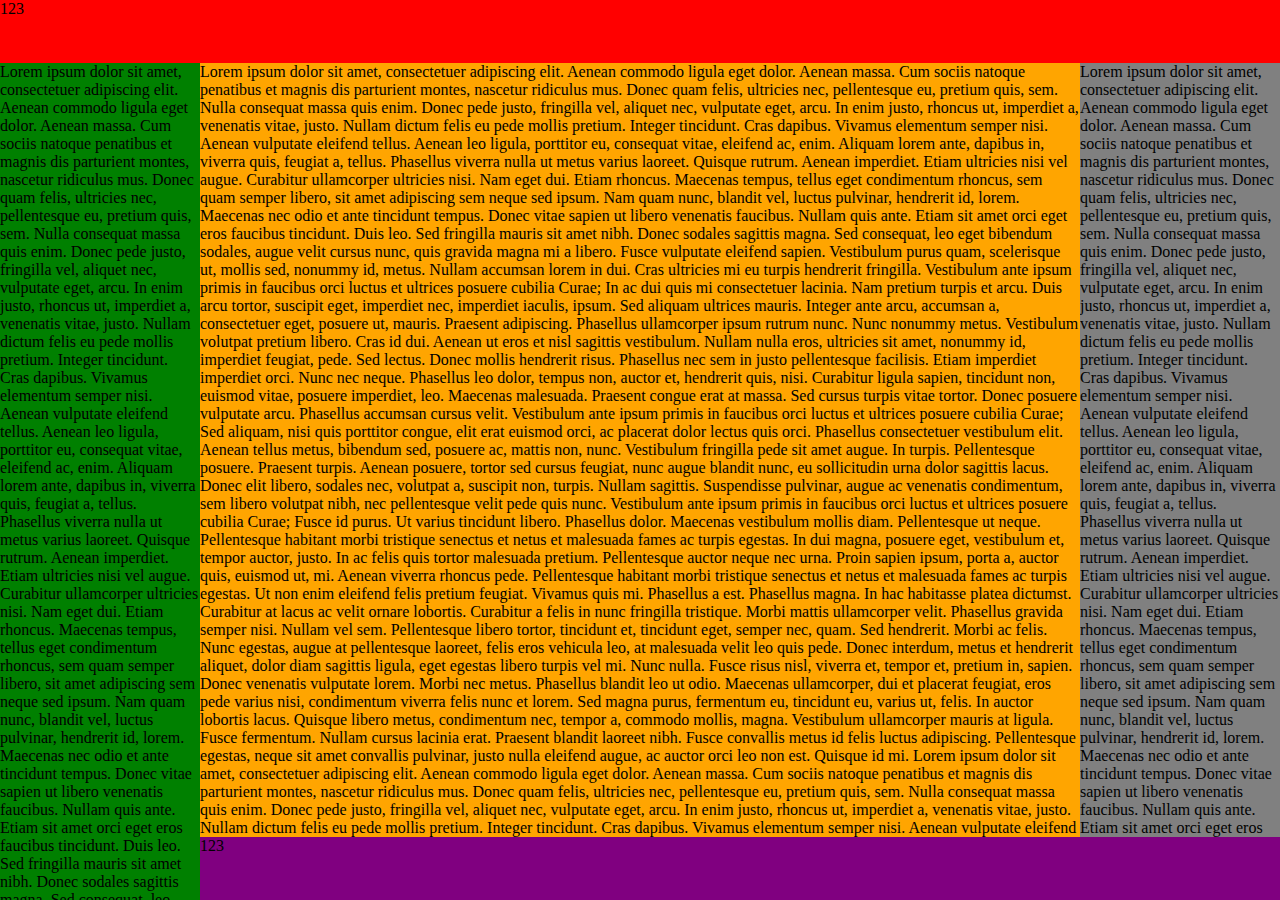
==== frontend/demo2/index.htm @ 9a263318 "front end demo1 and demo2 first commit" ====
<!DOCTYPE html>
<html>
<head>
  <title>Title</title>
  <link rel='stylesheet'  href='css/style.css' type='text/css' />
  <script type="text/javascript" src="js/jquery-1.11.1.min.js"></script>
  <script type="text/javascript" src="js/layout.js"></script>
</head>
<body>
  <div id="header">123</div>
  <div id="left">
    Lorem ipsum dolor sit amet, consectetuer adipiscing elit. Aenean commodo ligula eget dolor. Aenean massa. Cum sociis natoque penatibus et magnis dis parturient montes, nascetur ridiculus mus. Donec quam felis, ultricies nec, pellentesque eu, pretium quis, sem. Nulla consequat massa quis enim. Donec pede justo, fringilla vel, aliquet nec, vulputate eget, arcu. In enim justo, rhoncus ut, imperdiet a, venenatis vitae, justo. Nullam dictum felis eu pede mollis pretium. Integer tincidunt. Cras dapibus. Vivamus elementum semper nisi.

    Aenean vulputate eleifend tellus. Aenean leo ligula, porttitor eu, consequat vitae, eleifend ac, enim. Aliquam lorem ante, dapibus in, viverra quis, feugiat a, tellus. Phasellus viverra nulla ut metus varius laoreet. Quisque rutrum. Aenean imperdiet. Etiam ultricies nisi vel augue. Curabitur ullamcorper ultricies nisi. Nam eget dui. Etiam rhoncus. Maecenas tempus, tellus eget condimentum rhoncus, sem quam semper libero, sit amet adipiscing sem neque sed ipsum. Nam quam nunc, blandit vel, luctus pulvinar, hendrerit id, lorem.

    Maecenas nec odio et ante tincidunt tempus. Donec vitae sapien ut libero venenatis faucibus. Nullam quis ante. Etiam sit amet orci eget eros faucibus tincidunt. Duis leo. Sed fringilla mauris sit amet nibh. Donec sodales sagittis magna. Sed consequat, leo eget bibendum sodales, augue velit cursus nunc, quis gravida magna mi a libero. Fusce vulputate eleifend sapien. Vestibulum purus quam, scelerisque ut, mollis sed, nonummy id, metus. Nullam accumsan lorem in dui. Cras ultricies mi eu turpis hendrerit fringilla.

    Vestibulum ante ipsum primis in faucibus orci luctus et ultrices posuere cubilia Curae; In ac dui quis mi consectetuer lacinia. Nam pretium turpis et arcu. Duis arcu tortor, suscipit eget, imperdiet nec, imperdiet iaculis, ipsum. Sed aliquam ultrices mauris. Integer ante arcu, accumsan a, consectetuer eget, posuere ut, mauris. Praesent adipiscing. Phasellus ullamcorper ipsum rutrum nunc. Nunc nonummy metus. Vestibulum volutpat pretium libero. Cras id dui. Aenean ut eros et nisl sagittis vestibulum.

    Nullam nulla eros, ultricies sit amet, nonummy id, imperdiet feugiat, pede. Sed lectus. Donec mollis hendrerit risus. Phasellus nec sem in justo pellentesque facilisis. Etiam imperdiet imperdiet orci. Nunc nec neque. Phasellus leo dolor, tempus non, auctor et, hendrerit quis, nisi. Curabitur ligula sapien, tincidunt non, euismod vitae, posuere imperdiet, leo. Maecenas malesuada. Praesent congue erat at massa. Sed cursus turpis vitae tortor. Donec posuere vulputate arcu. Phasellus accumsan cursus velit.

    Vestibulum ante ipsum primis in faucibus orci luctus et ultrices posuere cubilia Curae; Sed aliquam, nisi quis porttitor congue, elit erat euismod orci, ac placerat dolor lectus quis orci. Phasellus consectetuer vestibulum elit. Aenean tellus metus, bibendum sed, posuere ac, mattis non, nunc. Vestibulum fringilla pede sit amet augue. In turpis. Pellentesque posuere. Praesent turpis. Aenean posuere, tortor sed cursus feugiat, nunc augue blandit nunc, eu sollicitudin urna dolor sagittis lacus. Donec elit libero, sodales nec, volutpat a, suscipit non, turpis.

    Nullam sagittis. Suspendisse pulvinar, augue ac venenatis condimentum, sem libero volutpat nibh, nec pellentesque velit pede quis nunc. Vestibulum ante ipsum primis in faucibus orci luctus et ultrices posuere cubilia Curae; Fusce id purus. Ut varius tincidunt libero. Phasellus dolor. Maecenas vestibulum mollis diam. Pellentesque ut neque. Pellentesque habitant morbi tristique senectus et netus et malesuada fames ac turpis egestas. In dui magna, posuere eget, vestibulum et, tempor auctor, justo. In ac felis quis tortor malesuada pretium.

    Pellentesque auctor neque nec urna. Proin sapien ipsum, porta a, auctor quis, euismod ut, mi. Aenean viverra rhoncus pede. Pellentesque habitant morbi tristique senectus et netus et malesuada fames ac turpis egestas. Ut non enim eleifend felis pretium feugiat. Vivamus quis mi. Phasellus a est. Phasellus magna. In hac habitasse platea dictumst. Curabitur at lacus ac velit ornare lobortis. Curabitur a felis in nunc fringilla tristique. Morbi mattis ullamcorper velit. Phasellus gravida semper nisi. Nullam vel sem.

    Pellentesque libero tortor, tincidunt et, tincidunt eget, semper nec, quam. Sed hendrerit. Morbi ac felis. Nunc egestas, augue at pellentesque laoreet, felis eros vehicula leo, at malesuada velit leo quis pede. Donec interdum, metus et hendrerit aliquet, dolor diam sagittis ligula, eget egestas libero turpis vel mi. Nunc nulla. Fusce risus nisl, viverra et, tempor et, pretium in, sapien. Donec venenatis vulputate lorem. Morbi nec metus. Phasellus blandit leo ut odio.

    Maecenas ullamcorper, dui et placerat feugiat, eros pede varius nisi, condimentum viverra felis nunc et lorem. Sed magna purus, fermentum eu, tincidunt eu, varius ut, felis. In auctor lobortis lacus. Quisque libero metus, condimentum nec, tempor a, commodo mollis, magna. Vestibulum ullamcorper mauris at ligula. Fusce fermentum. Nullam cursus lacinia erat. Praesent blandit laoreet nibh. Fusce convallis metus id felis luctus adipiscing. Pellentesque egestas, neque sit amet convallis pulvinar, justo nulla eleifend augue, ac auctor orci leo non est. Quisque id mi.
  </div>
  <div id="main">
    Lorem ipsum dolor sit amet, consectetuer adipiscing elit. Aenean commodo ligula eget dolor. Aenean massa. Cum sociis natoque penatibus et magnis dis parturient montes, nascetur ridiculus mus. Donec quam felis, ultricies nec, pellentesque eu, pretium quis, sem. Nulla consequat massa quis enim. Donec pede justo, fringilla vel, aliquet nec, vulputate eget, arcu. In enim justo, rhoncus ut, imperdiet a, venenatis vitae, justo. Nullam dictum felis eu pede mollis pretium. Integer tincidunt. Cras dapibus. Vivamus elementum semper nisi.

    Aenean vulputate eleifend tellus. Aenean leo ligula, porttitor eu, consequat vitae, eleifend ac, enim. Aliquam lorem ante, dapibus in, viverra quis, feugiat a, tellus. Phasellus viverra nulla ut metus varius laoreet. Quisque rutrum. Aenean imperdiet. Etiam ultricies nisi vel augue. Curabitur ullamcorper ultricies nisi. Nam eget dui. Etiam rhoncus. Maecenas tempus, tellus eget condimentum rhoncus, sem quam semper libero, sit amet adipiscing sem neque sed ipsum. Nam quam nunc, blandit vel, luctus pulvinar, hendrerit id, lorem.

    Maecenas nec odio et ante tincidunt tempus. Donec vitae sapien ut libero venenatis faucibus. Nullam quis ante. Etiam sit amet orci eget eros faucibus tincidunt. Duis leo. Sed fringilla mauris sit amet nibh. Donec sodales sagittis magna. Sed consequat, leo eget bibendum sodales, augue velit cursus nunc, quis gravida magna mi a libero. Fusce vulputate eleifend sapien. Vestibulum purus quam, scelerisque ut, mollis sed, nonummy id, metus. Nullam accumsan lorem in dui. Cras ultricies mi eu turpis hendrerit fringilla.

    Vestibulum ante ipsum primis in faucibus orci luctus et ultrices posuere cubilia Curae; In ac dui quis mi consectetuer lacinia. Nam pretium turpis et arcu. Duis arcu tortor, suscipit eget, imperdiet nec, imperdiet iaculis, ipsum. Sed aliquam ultrices mauris. Integer ante arcu, accumsan a, consectetuer eget, posuere ut, mauris. Praesent adipiscing. Phasellus ullamcorper ipsum rutrum nunc. Nunc nonummy metus. Vestibulum volutpat pretium libero. Cras id dui. Aenean ut eros et nisl sagittis vestibulum.

    Nullam nulla eros, ultricies sit amet, nonummy id, imperdiet feugiat, pede. Sed lectus. Donec mollis hendrerit risus. Phasellus nec sem in justo pellentesque facilisis. Etiam imperdiet imperdiet orci. Nunc nec neque. Phasellus leo dolor, tempus non, auctor et, hendrerit quis, nisi. Curabitur ligula sapien, tincidunt non, euismod vitae, posuere imperdiet, leo. Maecenas malesuada. Praesent congue erat at massa. Sed cursus turpis vitae tortor. Donec posuere vulputate arcu. Phasellus accumsan cursus velit.

    Vestibulum ante ipsum primis in faucibus orci luctus et ultrices posuere cubilia Curae; Sed aliquam, nisi quis porttitor congue, elit erat euismod orci, ac placerat dolor lectus quis orci. Phasellus consectetuer vestibulum elit. Aenean tellus metus, bibendum sed, posuere ac, mattis non, nunc. Vestibulum fringilla pede sit amet augue. In turpis. Pellentesque posuere. Praesent turpis. Aenean posuere, tortor sed cursus feugiat, nunc augue blandit nunc, eu sollicitudin urna dolor sagittis lacus. Donec elit libero, sodales nec, volutpat a, suscipit non, turpis.

    Nullam sagittis. Suspendisse pulvinar, augue ac venenatis condimentum, sem libero volutpat nibh, nec pellentesque velit pede quis nunc. Vestibulum ante ipsum primis in faucibus orci luctus et ultrices posuere cubilia Curae; Fusce id purus. Ut varius tincidunt libero. Phasellus dolor. Maecenas vestibulum mollis diam. Pellentesque ut neque. Pellentesque habitant morbi tristique senectus et netus et malesuada fames ac turpis egestas. In dui magna, posuere eget, vestibulum et, tempor auctor, justo. In ac felis quis tortor malesuada pretium.

    Pellentesque auctor neque nec urna. Proin sapien ipsum, porta a, auctor quis, euismod ut, mi. Aenean viverra rhoncus pede. Pellentesque habitant morbi tristique senectus et netus et malesuada fames ac turpis egestas. Ut non enim eleifend felis pretium feugiat. Vivamus quis mi. Phasellus a est. Phasellus magna. In hac habitasse platea dictumst. Curabitur at lacus ac velit ornare lobortis. Curabitur a felis in nunc fringilla tristique. Morbi mattis ullamcorper velit. Phasellus gravida semper nisi. Nullam vel sem.

    Pellentesque libero tortor, tincidunt et, tincidunt eget, semper nec, quam. Sed hendrerit. Morbi ac felis. Nunc egestas, augue at pellentesque laoreet, felis eros vehicula leo, at malesuada velit leo quis pede. Donec interdum, metus et hendrerit aliquet, dolor diam sagittis ligula, eget egestas libero turpis vel mi. Nunc nulla. Fusce risus nisl, viverra et, tempor et, pretium in, sapien. Donec venenatis vulputate lorem. Morbi nec metus. Phasellus blandit leo ut odio.

    Maecenas ullamcorper, dui et placerat feugiat, eros pede varius nisi, condimentum viverra felis nunc et lorem. Sed magna purus, fermentum eu, tincidunt eu, varius ut, felis. In auctor lobortis lacus. Quisque libero metus, condimentum nec, tempor a, commodo mollis, magna. Vestibulum ullamcorper mauris at ligula. Fusce fermentum. Nullam cursus lacinia erat. Praesent blandit laoreet nibh. Fusce convallis metus id felis luctus adipiscing. Pellentesque egestas, neque sit amet convallis pulvinar, justo nulla eleifend augue, ac auctor orci leo non est. Quisque id mi.

    Lorem ipsum dolor sit amet, consectetuer adipiscing elit. Aenean commodo ligula eget dolor. Aenean massa. Cum sociis natoque penatibus et magnis dis parturient montes, nascetur ridiculus mus. Donec quam felis, ultricies nec, pellentesque eu, pretium quis, sem. Nulla consequat massa quis enim. Donec pede justo, fringilla vel, aliquet nec, vulputate eget, arcu. In enim justo, rhoncus ut, imperdiet a, venenatis vitae, justo. Nullam dictum felis eu pede mollis pretium. Integer tincidunt. Cras dapibus. Vivamus elementum semper nisi.

    Aenean vulputate eleifend tellus. Aenean leo ligula, porttitor eu, consequat vitae, eleifend ac, enim. Aliquam lorem ante, dapibus in, viverra quis, feugiat a, tellus. Phasellus viverra nulla ut metus varius laoreet. Quisque rutrum. Aenean imperdiet. Etiam ultricies nisi vel augue. Curabitur ullamcorper ultricies nisi. Nam eget dui. Etiam rhoncus. Maecenas tempus, tellus eget condimentum rhoncus, sem quam semper libero, sit amet adipiscing sem neque sed ipsum. Nam quam nunc, blandit vel, luctus pulvinar, hendrerit id, lorem.

    Maecenas nec odio et ante tincidunt tempus. Donec vitae sapien ut libero venenatis faucibus. Nullam quis ante. Etiam sit amet orci eget eros faucibus tincidunt. Duis leo. Sed fringilla mauris sit amet nibh. Donec sodales sagittis magna. Sed consequat, leo eget bibendum sodales, augue velit cursus nunc, quis gravida magna mi a libero. Fusce vulputate eleifend sapien. Vestibulum purus quam, scelerisque ut, mollis sed, nonummy id, metus. Nullam accumsan lorem in dui. Cras ultricies mi eu turpis hendrerit fringilla.

    Vestibulum ante ipsum primis in faucibus orci luctus et ultrices posuere cubilia Curae; In ac dui quis mi consectetuer lacinia. Nam pretium turpis et arcu. Duis arcu tortor, suscipit eget, imperdiet nec, imperdiet iaculis, ipsum. Sed aliquam ultrices mauris. Integer ante arcu, accumsan a, consectetuer eget, posuere ut, mauris. Praesent adipiscing. Phasellus ullamcorper ipsum rutrum nunc. Nunc nonummy metus. Vestibulum volutpat pretium libero. Cras id dui. Aenean ut eros et nisl sagittis vestibulum.

    Nullam nulla eros, ultricies sit amet, nonummy id, imperdiet feugiat, pede. Sed lectus. Donec mollis hendrerit risus. Phasellus nec sem in justo pellentesque facilisis. Etiam imperdiet imperdiet orci. Nunc nec neque. Phasellus leo dolor, tempus non, auctor et, hendrerit quis, nisi. Curabitur ligula sapien, tincidunt non, euismod vitae, posuere imperdiet, leo. Maecenas malesuada. Praesent congue erat at massa. Sed cursus turpis vitae tortor. Donec posuere vulputate arcu. Phasellus accumsan cursus velit.

    Vestibulum ante ipsum primis in faucibus orci luctus et ultrices posuere cubilia Curae; Sed aliquam, nisi quis porttitor congue, elit erat euismod orci, ac placerat dolor lectus quis orci. Phasellus consectetuer vestibulum elit. Aenean tellus metus, bibendum sed, posuere ac, mattis non, nunc. Vestibulum fringilla pede sit amet augue. In turpis. Pellentesque posuere. Praesent turpis. Aenean posuere, tortor sed cursus feugiat, nunc augue blandit nunc, eu sollicitudin urna dolor sagittis lacus. Donec elit libero, sodales nec, volutpat a, suscipit non, turpis.

    Nullam sagittis. Suspendisse pulvinar, augue ac venenatis condimentum, sem libero volutpat nibh, nec pellentesque velit pede quis nunc. Vestibulum ante ipsum primis in faucibus orci luctus et ultrices posuere cubilia Curae; Fusce id purus. Ut varius tincidunt libero. Phasellus dolor. Maecenas vestibulum mollis diam. Pellentesque ut neque. Pellentesque habitant morbi tristique senectus et netus et malesuada fames ac turpis egestas. In dui magna, posuere eget, vestibulum et, tempor auctor, justo. In ac felis quis tortor malesuada pretium.

    Pellentesque auctor neque nec urna. Proin sapien ipsum, porta a, auctor quis, euismod ut, mi. Aenean viverra rhoncus pede. Pellentesque habitant morbi tristique senectus et netus et malesuada fames ac turpis egestas. Ut non enim eleifend felis pretium feugiat. Vivamus quis mi. Phasellus a est. Phasellus magna. In hac habitasse platea dictumst. Curabitur at lacus ac velit ornare lobortis. Curabitur a felis in nunc fringilla tristique. Morbi mattis ullamcorper velit. Phasellus gravida semper nisi. Nullam vel sem.

    Pellentesque libero tortor, tincidunt et, tincidunt eget, semper nec, quam. Sed hendrerit. Morbi ac felis. Nunc egestas, augue at pellentesque laoreet, felis eros vehicula leo, at malesuada velit leo quis pede. Donec interdum, metus et hendrerit aliquet, dolor diam sagittis ligula, eget egestas libero turpis vel mi. Nunc nulla. Fusce risus nisl, viverra et, tempor et, pretium in, sapien. Donec venenatis vulputate lorem. Morbi nec metus. Phasellus blandit leo ut odio.

    Maecenas ullamcorper, dui et placerat feugiat, eros pede varius nisi, condimentum viverra felis nunc et lorem. Sed magna purus, fermentum eu, tincidunt eu, varius ut, felis. In auctor lobortis lacus. Quisque libero metus, condimentum nec, tempor a, commodo mollis, magna. Vestibulum ullamcorper mauris at ligula. Fusce fermentum. Nullam cursus lacinia erat. Praesent blandit laoreet nibh. Fusce convallis metus id felis luctus adipiscing. Pellentesque egestas, neque sit amet convallis pulvinar, justo nulla eleifend augue, ac auctor orci leo non est. Quisque id mi.

    Lorem ipsum dolor sit amet, consectetuer adipiscing elit. Aenean commodo ligula eget dolor. Aenean massa. Cum sociis natoque penatibus et magnis dis parturient montes, nascetur ridiculus mus. Donec quam felis, ultricies nec, pellentesque eu, pretium quis, sem. Nulla consequat massa quis enim. Donec pede justo, fringilla vel, aliquet nec, vulputate eget, arcu. In enim justo, rhoncus ut, imperdiet a, venenatis vitae, justo. Nullam dictum felis eu pede mollis pretium. Integer tincidunt. Cras dapibus. Vivamus elementum semper nisi.

    Aenean vulputate eleifend tellus. Aenean leo ligula, porttitor eu, consequat vitae, eleifend ac, enim. Aliquam lorem ante, dapibus in, viverra quis, feugiat a, tellus. Phasellus viverra nulla ut metus varius laoreet. Quisque rutrum. Aenean imperdiet. Etiam ultricies nisi vel augue. Curabitur ullamcorper ultricies nisi. Nam eget dui. Etiam rhoncus. Maecenas tempus, tellus eget condimentum rhoncus, sem quam semper libero, sit amet adipiscing sem neque sed ipsum. Nam quam nunc, blandit vel, luctus pulvinar, hendrerit id, lorem.

    Maecenas nec odio et ante tincidunt tempus. Donec vitae sapien ut libero venenatis faucibus. Nullam quis ante. Etiam sit amet orci eget eros faucibus tincidunt. Duis leo. Sed fringilla mauris sit amet nibh. Donec sodales sagittis magna. Sed consequat, leo eget bibendum sodales, augue velit cursus nunc, quis gravida magna mi a libero. Fusce vulputate eleifend sapien. Vestibulum purus quam, scelerisque ut, mollis sed, nonummy id, metus. Nullam accumsan lorem in dui. Cras ultricies mi eu turpis hendrerit fringilla.

    Vestibulum ante ipsum primis in faucibus orci luctus et ultrices posuere cubilia Curae; In ac dui quis mi consectetuer lacinia. Nam pretium turpis et arcu. Duis arcu tortor, suscipit eget, imperdiet nec, imperdiet iaculis, ipsum. Sed aliquam ultrices mauris. Integer ante arcu, accumsan a, consectetuer eget, posuere ut, mauris. Praesent adipiscing. Phasellus ullamcorper ipsum rutrum nunc. Nunc nonummy metus. Vestibulum volutpat pretium libero. Cras id dui. Aenean ut eros et nisl sagittis vestibulum.

    Nullam nulla eros, ultricies sit amet, nonummy id, imperdiet feugiat, pede. Sed lectus. Donec mollis hendrerit risus. Phasellus nec sem in justo pellentesque facilisis. Etiam imperdiet imperdiet orci. Nunc nec neque. Phasellus leo dolor, tempus non, auctor et, hendrerit quis, nisi. Curabitur ligula sapien, tincidunt non, euismod vitae, posuere imperdiet, leo. Maecenas malesuada. Praesent congue erat at massa. Sed cursus turpis vitae tortor. Donec posuere vulputate arcu. Phasellus accumsan cursus velit.

    Vestibulum ante ipsum primis in faucibus orci luctus et ultrices posuere cubilia Curae; Sed aliquam, nisi quis porttitor congue, elit erat euismod orci, ac placerat dolor lectus quis orci. Phasellus consectetuer vestibulum elit. Aenean tellus metus, bibendum sed, posuere ac, mattis non, nunc. Vestibulum fringilla pede sit amet augue. In turpis. Pellentesque posuere. Praesent turpis. Aenean posuere, tortor sed cursus feugiat, nunc augue blandit nunc, eu sollicitudin urna dolor sagittis lacus. Donec elit libero, sodales nec, volutpat a, suscipit non, turpis.

    Nullam sagittis. Suspendisse pulvinar, augue ac venenatis condimentum, sem libero volutpat nibh, nec pellentesque velit pede quis nunc. Vestibulum ante ipsum primis in faucibus orci luctus et ultrices posuere cubilia Curae; Fusce id purus. Ut varius tincidunt libero. Phasellus dolor. Maecenas vestibulum mollis diam. Pellentesque ut neque. Pellentesque habitant morbi tristique senectus et netus et malesuada fames ac turpis egestas. In dui magna, posuere eget, vestibulum et, tempor auctor, justo. In ac felis quis tortor malesuada pretium.

    Pellentesque auctor neque nec urna. Proin sapien ipsum, porta a, auctor quis, euismod ut, mi. Aenean viverra rhoncus pede. Pellentesque habitant morbi tristique senectus et netus et malesuada fames ac turpis egestas. Ut non enim eleifend felis pretium feugiat. Vivamus quis mi. Phasellus a est. Phasellus magna. In hac habitasse platea dictumst. Curabitur at lacus ac velit ornare lobortis. Curabitur a felis in nunc fringilla tristique. Morbi mattis ullamcorper velit. Phasellus gravida semper nisi. Nullam vel sem.

    Pellentesque libero tortor, tincidunt et, tincidunt eget, semper nec, quam. Sed hendrerit. Morbi ac felis. Nunc egestas, augue at pellentesque laoreet, felis eros vehicula leo, at malesuada velit leo quis pede. Donec interdum, metus et hendrerit aliquet, dolor diam sagittis ligula, eget egestas libero turpis vel mi. Nunc nulla. Fusce risus nisl, viverra et, tempor et, pretium in, sapien. Donec venenatis vulputate lorem. Morbi nec metus. Phasellus blandit leo ut odio.

    Maecenas ullamcorper, dui et placerat feugiat, eros pede varius nisi, condimentum viverra felis nunc et lorem. Sed magna purus, fermentum eu, tincidunt eu, varius ut, felis. In auctor lobortis lacus. Quisque libero metus, condimentum nec, tempor a, commodo mollis, magna. Vestibulum ullamcorper mauris at ligula. Fusce fermentum. Nullam cursus lacinia erat. Praesent blandit laoreet nibh. Fusce convallis metus id felis luctus adipiscing. Pellentesque egestas, neque sit amet convallis pulvinar, justo nulla eleifend augue, ac auctor orci leo non est. Quisque id mi.
  </div>
  <div id="right">
    Lorem ipsum dolor sit amet, consectetuer adipiscing elit. Aenean commodo ligula eget dolor. Aenean massa. Cum sociis natoque penatibus et magnis dis parturient montes, nascetur ridiculus mus. Donec quam felis, ultricies nec, pellentesque eu, pretium quis, sem. Nulla consequat massa quis enim. Donec pede justo, fringilla vel, aliquet nec, vulputate eget, arcu. In enim justo, rhoncus ut, imperdiet a, venenatis vitae, justo. Nullam dictum felis eu pede mollis pretium. Integer tincidunt. Cras dapibus. Vivamus elementum semper nisi.

    Aenean vulputate eleifend tellus. Aenean leo ligula, porttitor eu, consequat vitae, eleifend ac, enim. Aliquam lorem ante, dapibus in, viverra quis, feugiat a, tellus. Phasellus viverra nulla ut metus varius laoreet. Quisque rutrum. Aenean imperdiet. Etiam ultricies nisi vel augue. Curabitur ullamcorper ultricies nisi. Nam eget dui. Etiam rhoncus. Maecenas tempus, tellus eget condimentum rhoncus, sem quam semper libero, sit amet adipiscing sem neque sed ipsum. Nam quam nunc, blandit vel, luctus pulvinar, hendrerit id, lorem.

    Maecenas nec odio et ante tincidunt tempus. Donec vitae sapien ut libero venenatis faucibus. Nullam quis ante. Etiam sit amet orci eget eros faucibus tincidunt. Duis leo. Sed fringilla mauris sit amet nibh. Donec sodales sagittis magna. Sed consequat, leo eget bibendum sodales, augue velit cursus nunc, quis gravida magna mi a libero. Fusce vulputate eleifend sapien. Vestibulum purus quam, scelerisque ut, mollis sed, nonummy id, metus. Nullam accumsan lorem in dui. Cras ultricies mi eu turpis hendrerit fringilla.

    Vestibulum ante ipsum primis in faucibus orci luctus et ultrices posuere cubilia Curae; In ac dui quis mi consectetuer lacinia. Nam pretium turpis et arcu. Duis arcu tortor, suscipit eget, imperdiet nec, imperdiet iaculis, ipsum. Sed aliquam ultrices mauris. Integer ante arcu, accumsan a, consectetuer eget, posuere ut, mauris. Praesent adipiscing. Phasellus ullamcorper ipsum rutrum nunc. Nunc nonummy metus. Vestibulum volutpat pretium libero. Cras id dui. Aenean ut eros et nisl sagittis vestibulum.

    Nullam nulla eros, ultricies sit amet, nonummy id, imperdiet feugiat, pede. Sed lectus. Donec mollis hendrerit risus. Phasellus nec sem in justo pellentesque facilisis. Etiam imperdiet imperdiet orci. Nunc nec neque. Phasellus leo dolor, tempus non, auctor et, hendrerit quis, nisi. Curabitur ligula sapien, tincidunt non, euismod vitae, posuere imperdiet, leo. Maecenas malesuada. Praesent congue erat at massa. Sed cursus turpis vitae tortor. Donec posuere vulputate arcu. Phasellus accumsan cursus velit.

    Vestibulum ante ipsum primis in faucibus orci luctus et ultrices posuere cubilia Curae; Sed aliquam, nisi quis porttitor congue, elit erat euismod orci, ac placerat dolor lectus quis orci. Phasellus consectetuer vestibulum elit. Aenean tellus metus, bibendum sed, posuere ac, mattis non, nunc. Vestibulum fringilla pede sit amet augue. In turpis. Pellentesque posuere. Praesent turpis. Aenean posuere, tortor sed cursus feugiat, nunc augue blandit nunc, eu sollicitudin urna dolor sagittis lacus. Donec elit libero, sodales nec, volutpat a, suscipit non, turpis.

    Nullam sagittis. Suspendisse pulvinar, augue ac venenatis condimentum, sem libero volutpat nibh, nec pellentesque velit pede quis nunc. Vestibulum ante ipsum primis in faucibus orci luctus et ultrices posuere cubilia Curae; Fusce id purus. Ut varius tincidunt libero. Phasellus dolor. Maecenas vestibulum mollis diam. Pellentesque ut neque. Pellentesque habitant morbi tristique senectus et netus et malesuada fames ac turpis egestas. In dui magna, posuere eget, vestibulum et, tempor auctor, justo. In ac felis quis tortor malesuada pretium.

    Pellentesque auctor neque nec urna. Proin sapien ipsum, porta a, auctor quis, euismod ut, mi. Aenean viverra rhoncus pede. Pellentesque habitant morbi tristique senectus et netus et malesuada fames ac turpis egestas. Ut non enim eleifend felis pretium feugiat. Vivamus quis mi. Phasellus a est. Phasellus magna. In hac habitasse platea dictumst. Curabitur at lacus ac velit ornare lobortis. Curabitur a felis in nunc fringilla tristique. Morbi mattis ullamcorper velit. Phasellus gravida semper nisi. Nullam vel sem.

    Pellentesque libero tortor, tincidunt et, tincidunt eget, semper nec, quam. Sed hendrerit. Morbi ac felis. Nunc egestas, augue at pellentesque laoreet, felis eros vehicula leo, at malesuada velit leo quis pede. Donec interdum, metus et hendrerit aliquet, dolor diam sagittis ligula, eget egestas libero turpis vel mi. Nunc nulla. Fusce risus nisl, viverra et, tempor et, pretium in, sapien. Donec venenatis vulputate lorem. Morbi nec metus. Phasellus blandit leo ut odio.

    Maecenas ullamcorper, dui et placerat feugiat, eros pede varius nisi, condimentum viverra felis nunc et lorem. Sed magna purus, fermentum eu, tincidunt eu, varius ut, felis. In auctor lobortis lacus. Quisque libero metus, condimentum nec, tempor a, commodo mollis, magna. Vestibulum ullamcorper mauris at ligula. Fusce fermentum. Nullam cursus lacinia erat. Praesent blandit laoreet nibh. Fusce convallis metus id felis luctus adipiscing. Pellentesque egestas, neque sit amet convallis pulvinar, justo nulla eleifend augue, ac auctor orci leo non est. Quisque id mi.    
  </div>
  <div id="footer">123</div>
</body>
</html>
---- frontend/demo2/css/style.css ----
html,body{
  margin:0; 
  height:100%;
}

#header, #footer {
  overflow: hidden;
}

#left, #main, #right {
  overflow: auto;
}

#header {
  background-color: red;
}

#left {
  background-color: green;
}

#main {
  background-color: orange;
}

#right {
  background-color: gray;
}

#footer {
  background-color: purple;
}
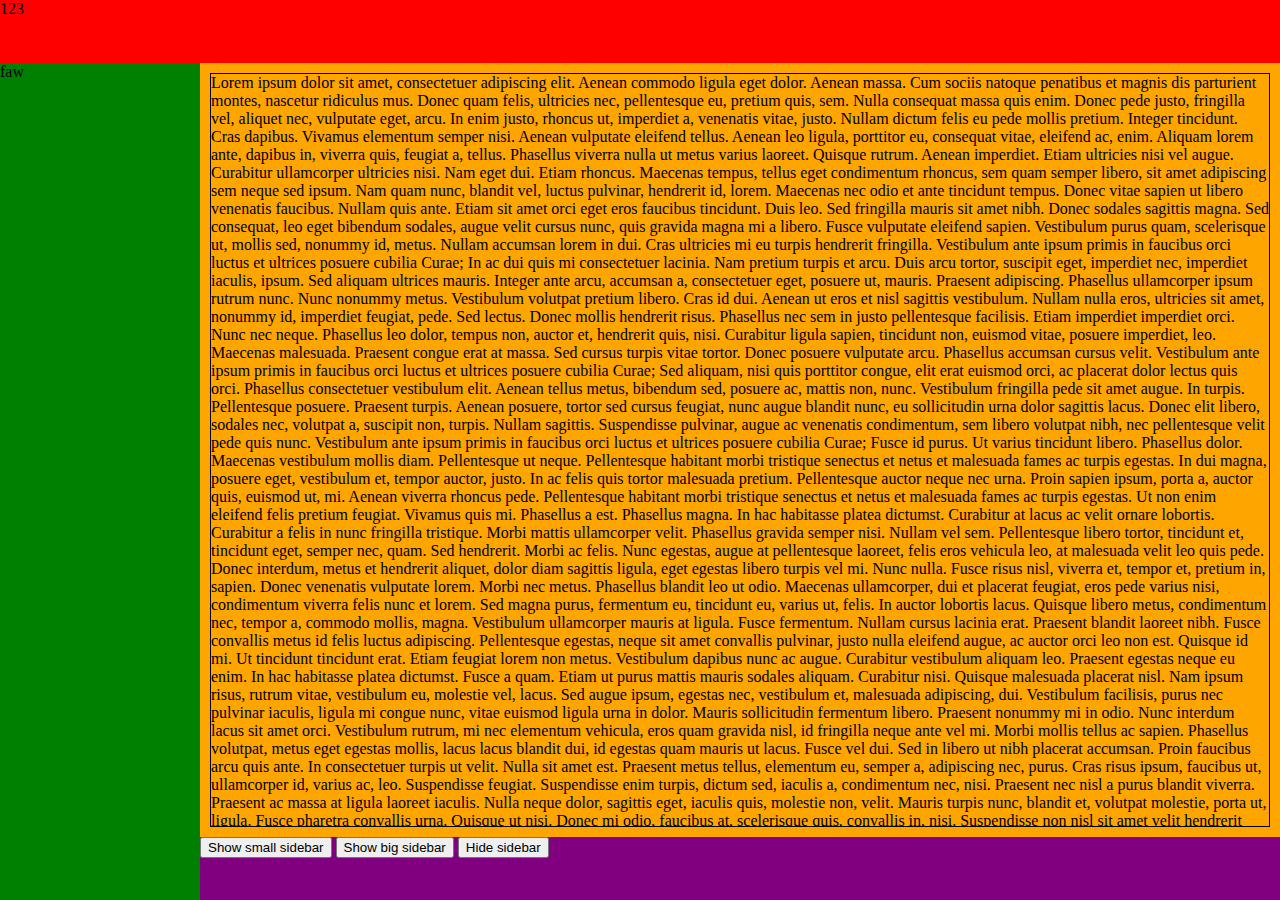
==== commit cbfc83d4: "right sidebar toggle" ====
--- a/frontend/demo2/index.htm
+++ b/frontend/demo2/index.htm
@@ -8,109 +8,61 @@
 </head>
 <body>
   <div id="header">123</div>
+  
   <div id="left">
-    Lorem ipsum dolor sit amet, consectetuer adipiscing elit. Aenean commodo ligula eget dolor. Aenean massa. Cum sociis natoque penatibus et magnis dis parturient montes, nascetur ridiculus mus. Donec quam felis, ultricies nec, pellentesque eu, pretium quis, sem. Nulla consequat massa quis enim. Donec pede justo, fringilla vel, aliquet nec, vulputate eget, arcu. In enim justo, rhoncus ut, imperdiet a, venenatis vitae, justo. Nullam dictum felis eu pede mollis pretium. Integer tincidunt. Cras dapibus. Vivamus elementum semper nisi.
-
-    Aenean vulputate eleifend tellus. Aenean leo ligula, porttitor eu, consequat vitae, eleifend ac, enim. Aliquam lorem ante, dapibus in, viverra quis, feugiat a, tellus. Phasellus viverra nulla ut metus varius laoreet. Quisque rutrum. Aenean imperdiet. Etiam ultricies nisi vel augue. Curabitur ullamcorper ultricies nisi. Nam eget dui. Etiam rhoncus. Maecenas tempus, tellus eget condimentum rhoncus, sem quam semper libero, sit amet adipiscing sem neque sed ipsum. Nam quam nunc, blandit vel, luctus pulvinar, hendrerit id, lorem.
-
-    Maecenas nec odio et ante tincidunt tempus. Donec vitae sapien ut libero venenatis faucibus. Nullam quis ante. Etiam sit amet orci eget eros faucibus tincidunt. Duis leo. Sed fringilla mauris sit amet nibh. Donec sodales sagittis magna. Sed consequat, leo eget bibendum sodales, augue velit cursus nunc, quis gravida magna mi a libero. Fusce vulputate eleifend sapien. Vestibulum purus quam, scelerisque ut, mollis sed, nonummy id, metus. Nullam accumsan lorem in dui. Cras ultricies mi eu turpis hendrerit fringilla.
-
-    Vestibulum ante ipsum primis in faucibus orci luctus et ultrices posuere cubilia Curae; In ac dui quis mi consectetuer lacinia. Nam pretium turpis et arcu. Duis arcu tortor, suscipit eget, imperdiet nec, imperdiet iaculis, ipsum. Sed aliquam ultrices mauris. Integer ante arcu, accumsan a, consectetuer eget, posuere ut, mauris. Praesent adipiscing. Phasellus ullamcorper ipsum rutrum nunc. Nunc nonummy metus. Vestibulum volutpat pretium libero. Cras id dui. Aenean ut eros et nisl sagittis vestibulum.
-
-    Nullam nulla eros, ultricies sit amet, nonummy id, imperdiet feugiat, pede. Sed lectus. Donec mollis hendrerit risus. Phasellus nec sem in justo pellentesque facilisis. Etiam imperdiet imperdiet orci. Nunc nec neque. Phasellus leo dolor, tempus non, auctor et, hendrerit quis, nisi. Curabitur ligula sapien, tincidunt non, euismod vitae, posuere imperdiet, leo. Maecenas malesuada. Praesent congue erat at massa. Sed cursus turpis vitae tortor. Donec posuere vulputate arcu. Phasellus accumsan cursus velit.
-
-    Vestibulum ante ipsum primis in faucibus orci luctus et ultrices posuere cubilia Curae; Sed aliquam, nisi quis porttitor congue, elit erat euismod orci, ac placerat dolor lectus quis orci. Phasellus consectetuer vestibulum elit. Aenean tellus metus, bibendum sed, posuere ac, mattis non, nunc. Vestibulum fringilla pede sit amet augue. In turpis. Pellentesque posuere. Praesent turpis. Aenean posuere, tortor sed cursus feugiat, nunc augue blandit nunc, eu sollicitudin urna dolor sagittis lacus. Donec elit libero, sodales nec, volutpat a, suscipit non, turpis.
-
-    Nullam sagittis. Suspendisse pulvinar, augue ac venenatis condimentum, sem libero volutpat nibh, nec pellentesque velit pede quis nunc. Vestibulum ante ipsum primis in faucibus orci luctus et ultrices posuere cubilia Curae; Fusce id purus. Ut varius tincidunt libero. Phasellus dolor. Maecenas vestibulum mollis diam. Pellentesque ut neque. Pellentesque habitant morbi tristique senectus et netus et malesuada fames ac turpis egestas. In dui magna, posuere eget, vestibulum et, tempor auctor, justo. In ac felis quis tortor malesuada pretium.
-
-    Pellentesque auctor neque nec urna. Proin sapien ipsum, porta a, auctor quis, euismod ut, mi. Aenean viverra rhoncus pede. Pellentesque habitant morbi tristique senectus et netus et malesuada fames ac turpis egestas. Ut non enim eleifend felis pretium feugiat. Vivamus quis mi. Phasellus a est. Phasellus magna. In hac habitasse platea dictumst. Curabitur at lacus ac velit ornare lobortis. Curabitur a felis in nunc fringilla tristique. Morbi mattis ullamcorper velit. Phasellus gravida semper nisi. Nullam vel sem.
-
-    Pellentesque libero tortor, tincidunt et, tincidunt eget, semper nec, quam. Sed hendrerit. Morbi ac felis. Nunc egestas, augue at pellentesque laoreet, felis eros vehicula leo, at malesuada velit leo quis pede. Donec interdum, metus et hendrerit aliquet, dolor diam sagittis ligula, eget egestas libero turpis vel mi. Nunc nulla. Fusce risus nisl, viverra et, tempor et, pretium in, sapien. Donec venenatis vulputate lorem. Morbi nec metus. Phasellus blandit leo ut odio.
-
-    Maecenas ullamcorper, dui et placerat feugiat, eros pede varius nisi, condimentum viverra felis nunc et lorem. Sed magna purus, fermentum eu, tincidunt eu, varius ut, felis. In auctor lobortis lacus. Quisque libero metus, condimentum nec, tempor a, commodo mollis, magna. Vestibulum ullamcorper mauris at ligula. Fusce fermentum. Nullam cursus lacinia erat. Praesent blandit laoreet nibh. Fusce convallis metus id felis luctus adipiscing. Pellentesque egestas, neque sit amet convallis pulvinar, justo nulla eleifend augue, ac auctor orci leo non est. Quisque id mi.
+    faw
   </div>
   <div id="main">
-    Lorem ipsum dolor sit amet, consectetuer adipiscing elit. Aenean commodo ligula eget dolor. Aenean massa. Cum sociis natoque penatibus et magnis dis parturient montes, nascetur ridiculus mus. Donec quam felis, ultricies nec, pellentesque eu, pretium quis, sem. Nulla consequat massa quis enim. Donec pede justo, fringilla vel, aliquet nec, vulputate eget, arcu. In enim justo, rhoncus ut, imperdiet a, venenatis vitae, justo. Nullam dictum felis eu pede mollis pretium. Integer tincidunt. Cras dapibus. Vivamus elementum semper nisi.
+    <div id="main-inner">
+    Lorem ipsum dolor sit amet, consectetuer adipiscing elit. Aenean commodo ligula eget dolor. Aenean massa. Cum sociis natoque penatibus et magnis dis parturient montes, nascetur ridiculus mus. Donec quam felis, ultricies nec, pellentesque eu, pretium quis, sem. Nulla consequat massa quis enim. Donec pede justo, fringilla vel, aliquet nec, vulputate eget, arcu. In enim justo, rhoncus ut, imperdiet a, venenatis vitae, justo. Nullam dictum felis eu pede mollis pretium. Integer tincidunt. Cras dapibus. Vivamus elementum semper nisi. Aenean vulputate eleifend tellus. Aenean leo ligula, porttitor eu, consequat vitae, eleifend ac, enim.
 
-    Aenean vulputate eleifend tellus. Aenean leo ligula, porttitor eu, consequat vitae, eleifend ac, enim. Aliquam lorem ante, dapibus in, viverra quis, feugiat a, tellus. Phasellus viverra nulla ut metus varius laoreet. Quisque rutrum. Aenean imperdiet. Etiam ultricies nisi vel augue. Curabitur ullamcorper ultricies nisi. Nam eget dui. Etiam rhoncus. Maecenas tempus, tellus eget condimentum rhoncus, sem quam semper libero, sit amet adipiscing sem neque sed ipsum. Nam quam nunc, blandit vel, luctus pulvinar, hendrerit id, lorem.
+    Aliquam lorem ante, dapibus in, viverra quis, feugiat a, tellus. Phasellus viverra nulla ut metus varius laoreet. Quisque rutrum. Aenean imperdiet. Etiam ultricies nisi vel augue. Curabitur ullamcorper ultricies nisi. Nam eget dui. Etiam rhoncus. Maecenas tempus, tellus eget condimentum rhoncus, sem quam semper libero, sit amet adipiscing sem neque sed ipsum. Nam quam nunc, blandit vel, luctus pulvinar, hendrerit id, lorem. Maecenas nec odio et ante tincidunt tempus. Donec vitae sapien ut libero venenatis faucibus. Nullam quis ante. Etiam sit amet orci eget eros faucibus tincidunt. Duis leo. Sed fringilla mauris sit amet nibh. Donec sodales sagittis magna.
 
-    Maecenas nec odio et ante tincidunt tempus. Donec vitae sapien ut libero venenatis faucibus. Nullam quis ante. Etiam sit amet orci eget eros faucibus tincidunt. Duis leo. Sed fringilla mauris sit amet nibh. Donec sodales sagittis magna. Sed consequat, leo eget bibendum sodales, augue velit cursus nunc, quis gravida magna mi a libero. Fusce vulputate eleifend sapien. Vestibulum purus quam, scelerisque ut, mollis sed, nonummy id, metus. Nullam accumsan lorem in dui. Cras ultricies mi eu turpis hendrerit fringilla.
+    Sed consequat, leo eget bibendum sodales, augue velit cursus nunc, quis gravida magna mi a libero. Fusce vulputate eleifend sapien. Vestibulum purus quam, scelerisque ut, mollis sed, nonummy id, metus. Nullam accumsan lorem in dui. Cras ultricies mi eu turpis hendrerit fringilla. Vestibulum ante ipsum primis in faucibus orci luctus et ultrices posuere cubilia Curae; In ac dui quis mi consectetuer lacinia. Nam pretium turpis et arcu. Duis arcu tortor, suscipit eget, imperdiet nec, imperdiet iaculis, ipsum. Sed aliquam ultrices mauris. Integer ante arcu, accumsan a, consectetuer eget, posuere ut, mauris. Praesent adipiscing.
 
-    Vestibulum ante ipsum primis in faucibus orci luctus et ultrices posuere cubilia Curae; In ac dui quis mi consectetuer lacinia. Nam pretium turpis et arcu. Duis arcu tortor, suscipit eget, imperdiet nec, imperdiet iaculis, ipsum. Sed aliquam ultrices mauris. Integer ante arcu, accumsan a, consectetuer eget, posuere ut, mauris. Praesent adipiscing. Phasellus ullamcorper ipsum rutrum nunc. Nunc nonummy metus. Vestibulum volutpat pretium libero. Cras id dui. Aenean ut eros et nisl sagittis vestibulum.
+    Phasellus ullamcorper ipsum rutrum nunc. Nunc nonummy metus. Vestibulum volutpat pretium libero. Cras id dui. Aenean ut eros et nisl sagittis vestibulum. Nullam nulla eros, ultricies sit amet, nonummy id, imperdiet feugiat, pede. Sed lectus. Donec mollis hendrerit risus. Phasellus nec sem in justo pellentesque facilisis. Etiam imperdiet imperdiet orci. Nunc nec neque. Phasellus leo dolor, tempus non, auctor et, hendrerit quis, nisi. Curabitur ligula sapien, tincidunt non, euismod vitae, posuere imperdiet, leo. Maecenas malesuada. Praesent congue erat at massa. Sed cursus turpis vitae tortor. Donec posuere vulputate arcu. Phasellus accumsan cursus velit.
 
-    Nullam nulla eros, ultricies sit amet, nonummy id, imperdiet feugiat, pede. Sed lectus. Donec mollis hendrerit risus. Phasellus nec sem in justo pellentesque facilisis. Etiam imperdiet imperdiet orci. Nunc nec neque. Phasellus leo dolor, tempus non, auctor et, hendrerit quis, nisi. Curabitur ligula sapien, tincidunt non, euismod vitae, posuere imperdiet, leo. Maecenas malesuada. Praesent congue erat at massa. Sed cursus turpis vitae tortor. Donec posuere vulputate arcu. Phasellus accumsan cursus velit.
+    Vestibulum ante ipsum primis in faucibus orci luctus et ultrices posuere cubilia Curae; Sed aliquam, nisi quis porttitor congue, elit erat euismod orci, ac placerat dolor lectus quis orci. Phasellus consectetuer vestibulum elit. Aenean tellus metus, bibendum sed, posuere ac, mattis non, nunc. Vestibulum fringilla pede sit amet augue. In turpis. Pellentesque posuere. Praesent turpis. Aenean posuere, tortor sed cursus feugiat, nunc augue blandit nunc, eu sollicitudin urna dolor sagittis lacus. Donec elit libero, sodales nec, volutpat a, suscipit non, turpis. Nullam sagittis.
 
-    Vestibulum ante ipsum primis in faucibus orci luctus et ultrices posuere cubilia Curae; Sed aliquam, nisi quis porttitor congue, elit erat euismod orci, ac placerat dolor lectus quis orci. Phasellus consectetuer vestibulum elit. Aenean tellus metus, bibendum sed, posuere ac, mattis non, nunc. Vestibulum fringilla pede sit amet augue. In turpis. Pellentesque posuere. Praesent turpis. Aenean posuere, tortor sed cursus feugiat, nunc augue blandit nunc, eu sollicitudin urna dolor sagittis lacus. Donec elit libero, sodales nec, volutpat a, suscipit non, turpis.
+    Suspendisse pulvinar, augue ac venenatis condimentum, sem libero volutpat nibh, nec pellentesque velit pede quis nunc. Vestibulum ante ipsum primis in faucibus orci luctus et ultrices posuere cubilia Curae; Fusce id purus. Ut varius tincidunt libero. Phasellus dolor. Maecenas vestibulum mollis diam. Pellentesque ut neque. Pellentesque habitant morbi tristique senectus et netus et malesuada fames ac turpis egestas. In dui magna, posuere eget, vestibulum et, tempor auctor, justo. In ac felis quis tortor malesuada pretium. Pellentesque auctor neque nec urna. Proin sapien ipsum, porta a, auctor quis, euismod ut, mi. Aenean viverra rhoncus pede.
 
-    Nullam sagittis. Suspendisse pulvinar, augue ac venenatis condimentum, sem libero volutpat nibh, nec pellentesque velit pede quis nunc. Vestibulum ante ipsum primis in faucibus orci luctus et ultrices posuere cubilia Curae; Fusce id purus. Ut varius tincidunt libero. Phasellus dolor. Maecenas vestibulum mollis diam. Pellentesque ut neque. Pellentesque habitant morbi tristique senectus et netus et malesuada fames ac turpis egestas. In dui magna, posuere eget, vestibulum et, tempor auctor, justo. In ac felis quis tortor malesuada pretium.
+    Pellentesque habitant morbi tristique senectus et netus et malesuada fames ac turpis egestas. Ut non enim eleifend felis pretium feugiat. Vivamus quis mi. Phasellus a est. Phasellus magna. In hac habitasse platea dictumst. Curabitur at lacus ac velit ornare lobortis. Curabitur a felis in nunc fringilla tristique. Morbi mattis ullamcorper velit. Phasellus gravida semper nisi. Nullam vel sem. Pellentesque libero tortor, tincidunt et, tincidunt eget, semper nec, quam. Sed hendrerit. Morbi ac felis. Nunc egestas, augue at pellentesque laoreet, felis eros vehicula leo, at malesuada velit leo quis pede.
 
-    Pellentesque auctor neque nec urna. Proin sapien ipsum, porta a, auctor quis, euismod ut, mi. Aenean viverra rhoncus pede. Pellentesque habitant morbi tristique senectus et netus et malesuada fames ac turpis egestas. Ut non enim eleifend felis pretium feugiat. Vivamus quis mi. Phasellus a est. Phasellus magna. In hac habitasse platea dictumst. Curabitur at lacus ac velit ornare lobortis. Curabitur a felis in nunc fringilla tristique. Morbi mattis ullamcorper velit. Phasellus gravida semper nisi. Nullam vel sem.
+    Donec interdum, metus et hendrerit aliquet, dolor diam sagittis ligula, eget egestas libero turpis vel mi. Nunc nulla. Fusce risus nisl, viverra et, tempor et, pretium in, sapien. Donec venenatis vulputate lorem. Morbi nec metus. Phasellus blandit leo ut odio. Maecenas ullamcorper, dui et placerat feugiat, eros pede varius nisi, condimentum viverra felis nunc et lorem. Sed magna purus, fermentum eu, tincidunt eu, varius ut, felis. In auctor lobortis lacus. Quisque libero metus, condimentum nec, tempor a, commodo mollis, magna. Vestibulum ullamcorper mauris at ligula. Fusce fermentum. Nullam cursus lacinia erat. Praesent blandit laoreet nibh.
 
-    Pellentesque libero tortor, tincidunt et, tincidunt eget, semper nec, quam. Sed hendrerit. Morbi ac felis. Nunc egestas, augue at pellentesque laoreet, felis eros vehicula leo, at malesuada velit leo quis pede. Donec interdum, metus et hendrerit aliquet, dolor diam sagittis ligula, eget egestas libero turpis vel mi. Nunc nulla. Fusce risus nisl, viverra et, tempor et, pretium in, sapien. Donec venenatis vulputate lorem. Morbi nec metus. Phasellus blandit leo ut odio.
+    Fusce convallis metus id felis luctus adipiscing. Pellentesque egestas, neque sit amet convallis pulvinar, justo nulla eleifend augue, ac auctor orci leo non est. Quisque id mi. Ut tincidunt tincidunt erat. Etiam feugiat lorem non metus. Vestibulum dapibus nunc ac augue. Curabitur vestibulum aliquam leo. Praesent egestas neque eu enim. In hac habitasse platea dictumst. Fusce a quam. Etiam ut purus mattis mauris sodales aliquam. Curabitur nisi. Quisque malesuada placerat nisl. Nam ipsum risus, rutrum vitae, vestibulum eu, molestie vel, lacus. Sed augue ipsum, egestas nec, vestibulum et, malesuada adipiscing, dui.
 
-    Maecenas ullamcorper, dui et placerat feugiat, eros pede varius nisi, condimentum viverra felis nunc et lorem. Sed magna purus, fermentum eu, tincidunt eu, varius ut, felis. In auctor lobortis lacus. Quisque libero metus, condimentum nec, tempor a, commodo mollis, magna. Vestibulum ullamcorper mauris at ligula. Fusce fermentum. Nullam cursus lacinia erat. Praesent blandit laoreet nibh. Fusce convallis metus id felis luctus adipiscing. Pellentesque egestas, neque sit amet convallis pulvinar, justo nulla eleifend augue, ac auctor orci leo non est. Quisque id mi.
+    Vestibulum facilisis, purus nec pulvinar iaculis, ligula mi congue nunc, vitae euismod ligula urna in dolor. Mauris sollicitudin fermentum libero. Praesent nonummy mi in odio. Nunc interdum lacus sit amet orci. Vestibulum rutrum, mi nec elementum vehicula, eros quam gravida nisl, id fringilla neque ante vel mi. Morbi mollis tellus ac sapien. Phasellus volutpat, metus eget egestas mollis, lacus lacus blandit dui, id egestas quam mauris ut lacus. Fusce vel dui. Sed in libero ut nibh placerat accumsan. Proin faucibus arcu quis ante. In consectetuer turpis ut velit. Nulla sit amet est. Praesent metus tellus, elementum eu, semper a, adipiscing nec, purus.
 
-    Lorem ipsum dolor sit amet, consectetuer adipiscing elit. Aenean commodo ligula eget dolor. Aenean massa. Cum sociis natoque penatibus et magnis dis parturient montes, nascetur ridiculus mus. Donec quam felis, ultricies nec, pellentesque eu, pretium quis, sem. Nulla consequat massa quis enim. Donec pede justo, fringilla vel, aliquet nec, vulputate eget, arcu. In enim justo, rhoncus ut, imperdiet a, venenatis vitae, justo. Nullam dictum felis eu pede mollis pretium. Integer tincidunt. Cras dapibus. Vivamus elementum semper nisi.
+    Cras risus ipsum, faucibus ut, ullamcorper id, varius ac, leo. Suspendisse feugiat. Suspendisse enim turpis, dictum sed, iaculis a, condimentum nec, nisi. Praesent nec nisl a purus blandit viverra. Praesent ac massa at ligula laoreet iaculis. Nulla neque dolor, sagittis eget, iaculis quis, molestie non, velit. Mauris turpis nunc, blandit et, volutpat molestie, porta ut, ligula. Fusce pharetra convallis urna. Quisque ut nisi. Donec mi odio, faucibus at, scelerisque quis, convallis in, nisi. Suspendisse non nisl sit amet velit hendrerit rutrum. Ut leo. Ut a nisl id ante tempus hendrerit. Proin pretium, leo ac pellentesque mollis, felis nunc ultrices eros, sed gravida augue augue mollis justo.
 
-    Aenean vulputate eleifend tellus. Aenean leo ligula, porttitor eu, consequat vitae, eleifend ac, enim. Aliquam lorem ante, dapibus in, viverra quis, feugiat a, tellus. Phasellus viverra nulla ut metus varius laoreet. Quisque rutrum. Aenean imperdiet. Etiam ultricies nisi vel augue. Curabitur ullamcorper ultricies nisi. Nam eget dui. Etiam rhoncus. Maecenas tempus, tellus eget condimentum rhoncus, sem quam semper libero, sit amet adipiscing sem neque sed ipsum. Nam quam nunc, blandit vel, luctus pulvinar, hendrerit id, lorem.
+    Suspendisse eu ligula. Nulla facilisi. Donec id justo. Praesent porttitor, nulla vitae posuere iaculis, arcu nisl dignissim dolor, a pretium mi sem ut ipsum. Curabitur suscipit suscipit tellus. Praesent vestibulum dapibus nibh. Etiam iaculis nunc ac metus. Ut id nisl quis enim dignissim sagittis. Etiam sollicitudin, ipsum eu pulvinar rutrum, tellus ipsum laoreet sapien, quis venenatis ante odio sit amet eros. Proin magna. Duis vel nibh at velit scelerisque suscipit. Curabitur turpis. Vestibulum suscipit nulla quis orci. Fusce ac felis sit amet ligula pharetra condimentum. Maecenas egestas arcu quis ligula mattis placerat. Duis lobortis massa imperdiet quam. Suspendisse potenti.
 
-    Maecenas nec odio et ante tincidunt tempus. Donec vitae sapien ut libero venenatis faucibus. Nullam quis ante. Etiam sit amet orci eget eros faucibus tincidunt. Duis leo. Sed fringilla mauris sit amet nibh. Donec sodales sagittis magna. Sed consequat, leo eget bibendum sodales, augue velit cursus nunc, quis gravida magna mi a libero. Fusce vulputate eleifend sapien. Vestibulum purus quam, scelerisque ut, mollis sed, nonummy id, metus. Nullam accumsan lorem in dui. Cras ultricies mi eu turpis hendrerit fringilla.
+    Pellentesque commodo eros a enim. Vestibulum turpis sem, aliquet eget, lobortis pellentesque, rutrum eu, nisl. Sed libero. Aliquam erat volutpat. Etiam vitae tortor. Morbi vestibulum volutpat enim. Aliquam eu nunc. Nunc sed turpis. Sed mollis, eros et ultrices tempus, mauris ipsum aliquam libero, non adipiscing dolor urna a orci. Nulla porta dolor. Class aptent taciti sociosqu ad litora torquent per conubia nostra, per inceptos hymenaeos. Pellentesque dapibus hendrerit tortor. Praesent egestas tristique nibh. Sed a libero. Cras varius. Donec vitae orci sed dolor rutrum auctor. Fusce egestas elit eget lorem. Suspendisse nisl elit, rhoncus eget, elementum ac, condimentum eget, diam.
 
-    Vestibulum ante ipsum primis in faucibus orci luctus et ultrices posuere cubilia Curae; In ac dui quis mi consectetuer lacinia. Nam pretium turpis et arcu. Duis arcu tortor, suscipit eget, imperdiet nec, imperdiet iaculis, ipsum. Sed aliquam ultrices mauris. Integer ante arcu, accumsan a, consectetuer eget, posuere ut, mauris. Praesent adipiscing. Phasellus ullamcorper ipsum rutrum nunc. Nunc nonummy metus. Vestibulum volutpat pretium libero. Cras id dui. Aenean ut eros et nisl sagittis vestibulum.
+    Nam at tortor in tellus interdum sagittis. Aliquam lobortis. Donec orci lectus, aliquam ut, faucibus non, euismod id, nulla. Curabitur blandit mollis lacus. Nam adipiscing. Vestibulum eu odio. Vivamus laoreet. Nullam tincidunt adipiscing enim. Phasellus tempus. Proin viverra, ligula sit amet ultrices semper, ligula arcu tristique sapien, a accumsan nisi mauris ac eros. Fusce neque. Suspendisse faucibus, nunc et pellentesque egestas, lacus ante convallis tellus, vitae iaculis lacus elit id tortor. Vivamus aliquet elit ac nisl. Fusce fermentum odio nec arcu. Vivamus euismod mauris. In ut quam vitae odio lacinia tincidunt. Praesent ut ligula non mi varius sagittis. Cras sagittis.
 
-    Nullam nulla eros, ultricies sit amet, nonummy id, imperdiet feugiat, pede. Sed lectus. Donec mollis hendrerit risus. Phasellus nec sem in justo pellentesque facilisis. Etiam imperdiet imperdiet orci. Nunc nec neque. Phasellus leo dolor, tempus non, auctor et, hendrerit quis, nisi. Curabitur ligula sapien, tincidunt non, euismod vitae, posuere imperdiet, leo. Maecenas malesuada. Praesent congue erat at massa. Sed cursus turpis vitae tortor. Donec posuere vulputate arcu. Phasellus accumsan cursus velit.
+    Praesent ac sem eget est egestas volutpat. Vivamus consectetuer hendrerit lacus. Cras non dolor. Vivamus in erat ut urna cursus vestibulum. Fusce commodo aliquam arcu. Nam commodo suscipit quam. Quisque id odio. Praesent venenatis metus at tortor pulvinar varius. Lorem ipsum dolor sit amet, consectetuer adipiscing elit. Aenean commodo ligula eget dolor. Aenean massa. Cum sociis natoque penatibus et magnis dis parturient montes, nascetur ridiculus mus. Donec quam felis, ultricies nec, pellentesque eu, pretium quis, sem. Nulla consequat massa quis enim. Donec pede justo, fringilla vel, aliquet nec, vulputate eget, arcu. In enim justo, rhoncus ut, imperdiet a, venenatis vitae, justo.
 
-    Vestibulum ante ipsum primis in faucibus orci luctus et ultrices posuere cubilia Curae; Sed aliquam, nisi quis porttitor congue, elit erat euismod orci, ac placerat dolor lectus quis orci. Phasellus consectetuer vestibulum elit. Aenean tellus metus, bibendum sed, posuere ac, mattis non, nunc. Vestibulum fringilla pede sit amet augue. In turpis. Pellentesque posuere. Praesent turpis. Aenean posuere, tortor sed cursus feugiat, nunc augue blandit nunc, eu sollicitudin urna dolor sagittis lacus. Donec elit libero, sodales nec, volutpat a, suscipit non, turpis.
+    Nullam dictum felis eu pede mollis pretium. Integer tincidunt. Cras dapibus. Vivamus elementum semper nisi. Aenean vulputate eleifend tellus. Aenean leo ligula, porttitor eu, consequat vitae, eleifend ac, enim. Aliquam lorem ante, dapibus in, viverra quis, feugiat a, tellus. Phasellus viverra nulla ut metus varius laoreet. Quisque rutrum. Aenean imperdiet. Etiam ultricies nisi vel augue. Curabitur ullamcorper ultricies nisi. Nam eget dui. Etiam rhoncus. Maecenas tempus, tellus eget condimentum rhoncus, sem quam semper libero, sit amet adipiscing sem neque sed ipsum. Nam quam nunc, blandit vel, luctus pulvinar, hendrerit id, lorem. Maecenas nec odio et ante tincidunt tempus.
 
-    Nullam sagittis. Suspendisse pulvinar, augue ac venenatis condimentum, sem libero volutpat nibh, nec pellentesque velit pede quis nunc. Vestibulum ante ipsum primis in faucibus orci luctus et ultrices posuere cubilia Curae; Fusce id purus. Ut varius tincidunt libero. Phasellus dolor. Maecenas vestibulum mollis diam. Pellentesque ut neque. Pellentesque habitant morbi tristique senectus et netus et malesuada fames ac turpis egestas. In dui magna, posuere eget, vestibulum et, tempor auctor, justo. In ac felis quis tortor malesuada pretium.
+    Donec vitae sapien ut libero venenatis faucibus. Nullam quis ante. Etiam sit amet orci eget eros faucibus tincidunt. Duis leo. Sed fringilla mauris sit amet nibh. Donec sodales sagittis magna. Sed consequat, leo eget bibendum sodales, augue velit cursus nunc, quis gravida magna mi a libero. Fusce vulputate eleifend sapien. Vestibulum purus quam, scelerisque ut, mollis sed, nonummy id, metus. Nullam accumsan lorem in dui. Cras ultricies mi eu turpis hendrerit fringilla. Vestibulum ante ipsum primis in faucibus orci luctus et ultrices posuere cubilia Curae; In ac dui quis mi consectetuer lacinia. Nam pretium turpis et arcu. Duis arcu tortor, suscipit eget, imperdiet nec, imperdiet iaculis, ipsum.
 
-    Pellentesque auctor neque nec urna. Proin sapien ipsum, porta a, auctor quis, euismod ut, mi. Aenean viverra rhoncus pede. Pellentesque habitant morbi tristique senectus et netus et malesuada fames ac turpis egestas. Ut non enim eleifend felis pretium feugiat. Vivamus quis mi. Phasellus a est. Phasellus magna. In hac habitasse platea dictumst. Curabitur at lacus ac velit ornare lobortis. Curabitur a felis in nunc fringilla tristique. Morbi mattis ullamcorper velit. Phasellus gravida semper nisi. Nullam vel sem.
+    Sed aliquam ultrices mauris. Integer ante arcu, accumsan a, consectetuer eget, posuere ut, mauris. Praesent adipiscing. Phasellus ullamcorper ipsum rutrum nunc. Nunc nonummy metus. Vestibulum volutpat pretium libero. Cras id dui. Aenean ut eros et nisl sagittis vestibulum. Nullam nulla eros, ultricies sit amet, nonummy id, imperdiet feugiat, pede. Sed lectus. Donec mollis hendrerit risus. Phasellus nec sem in justo pellentesque facilisis. Etiam imperdiet imperdiet orci. Nunc nec neque. Phasellus leo dolor, tempus non, auctor et, hendrerit quis, nisi. Curabitur ligula sapien, tincidunt non, euismod vitae, posuere imperdiet, leo. Maecenas malesuada. Praesent congue erat at massa. Sed cursus turpis vitae tortor.
 
-    Pellentesque libero tortor, tincidunt et, tincidunt eget, semper nec, quam. Sed hendrerit. Morbi ac felis. Nunc egestas, augue at pellentesque laoreet, felis eros vehicula leo, at malesuada velit leo quis pede. Donec interdum, metus et hendrerit aliquet, dolor diam sagittis ligula, eget egestas libero turpis vel mi. Nunc nulla. Fusce risus nisl, viverra et, tempor et, pretium in, sapien. Donec venenatis vulputate lorem. Morbi nec metus. Phasellus blandit leo ut odio.
+    Donec posuere vulputate arcu. Phasellus accumsan cursus velit. Vestibulum ante ipsum primis in faucibus orci luctus et ultrices posuere cubilia Curae; Sed aliquam, nisi quis porttitor congue, elit erat euismod orci, ac placerat dolor lectus quis orci. Phasellus consectetuer vestibulum elit. Aenean tellus metus, bibendum sed, posuere ac, mattis non, nunc. Vestibulum fringilla pede sit amet augue. In turpis. Pellentesque posuere. Praesent turpis. Aenean posuere, tortor sed cursus feugiat, nunc augue blandit nunc, eu sollicitudin urna dolor sagittis lacus. Donec elit libero, sodales nec, volutpat a, suscipit non, turpis. Nullam sagittis.
 
-    Maecenas ullamcorper, dui et placerat feugiat, eros pede varius nisi, condimentum viverra felis nunc et lorem. Sed magna purus, fermentum eu, tincidunt eu, varius ut, felis. In auctor lobortis lacus. Quisque libero metus, condimentum nec, tempor a, commodo mollis, magna. Vestibulum ullamcorper mauris at ligula. Fusce fermentum. Nullam cursus lacinia erat. Praesent blandit laoreet nibh. Fusce convallis metus id felis luctus adipiscing. Pellentesque egestas, neque sit amet convallis pulvinar, justo nulla eleifend augue, ac auctor orci leo non est. Quisque id mi.
-
-    Lorem ipsum dolor sit amet, consectetuer adipiscing elit. Aenean commodo ligula eget dolor. Aenean massa. Cum sociis natoque penatibus et magnis dis parturient montes, nascetur ridiculus mus. Donec quam felis, ultricies nec, pellentesque eu, pretium quis, sem. Nulla consequat massa quis enim. Donec pede justo, fringilla vel, aliquet nec, vulputate eget, arcu. In enim justo, rhoncus ut, imperdiet a, venenatis vitae, justo. Nullam dictum felis eu pede mollis pretium. Integer tincidunt. Cras dapibus. Vivamus elementum semper nisi.
-
-    Aenean vulputate eleifend tellus. Aenean leo ligula, porttitor eu, consequat vitae, eleifend ac, enim. Aliquam lorem ante, dapibus in, viverra quis, feugiat a, tellus. Phasellus viverra nulla ut metus varius laoreet. Quisque rutrum. Aenean imperdiet. Etiam ultricies nisi vel augue. Curabitur ullamcorper ultricies nisi. Nam eget dui. Etiam rhoncus. Maecenas tempus, tellus eget condimentum rhoncus, sem quam semper libero, sit amet adipiscing sem neque sed ipsum. Nam quam nunc, blandit vel, luctus pulvinar, hendrerit id, lorem.
-
-    Maecenas nec odio et ante tincidunt tempus. Donec vitae sapien ut libero venenatis faucibus. Nullam quis ante. Etiam sit amet orci eget eros faucibus tincidunt. Duis leo. Sed fringilla mauris sit amet nibh. Donec sodales sagittis magna. Sed consequat, leo eget bibendum sodales, augue velit cursus nunc, quis gravida magna mi a libero. Fusce vulputate eleifend sapien. Vestibulum purus quam, scelerisque ut, mollis sed, nonummy id, metus. Nullam accumsan lorem in dui. Cras ultricies mi eu turpis hendrerit fringilla.
-
-    Vestibulum ante ipsum primis in faucibus orci luctus et ultrices posuere cubilia Curae; In ac dui quis mi consectetuer lacinia. Nam pretium turpis et arcu. Duis arcu tortor, suscipit eget, imperdiet nec, imperdiet iaculis, ipsum. Sed aliquam ultrices mauris. Integer ante arcu, accumsan a, consectetuer eget, posuere ut, mauris. Praesent adipiscing. Phasellus ullamcorper ipsum rutrum nunc. Nunc nonummy metus. Vestibulum volutpat pretium libero. Cras id dui. Aenean ut eros et nisl sagittis vestibulum.
-
-    Nullam nulla eros, ultricies sit amet, nonummy id, imperdiet feugiat, pede. Sed lectus. Donec mollis hendrerit risus. Phasellus nec sem in justo pellentesque facilisis. Etiam imperdiet imperdiet orci. Nunc nec neque. Phasellus leo dolor, tempus non, auctor et, hendrerit quis, nisi. Curabitur ligula sapien, tincidunt non, euismod vitae, posuere imperdiet, leo. Maecenas malesuada. Praesent congue erat at massa. Sed cursus turpis vitae tortor. Donec posuere vulputate arcu. Phasellus accumsan cursus velit.
-
-    Vestibulum ante ipsum primis in faucibus orci luctus et ultrices posuere cubilia Curae; Sed aliquam, nisi quis porttitor congue, elit erat euismod orci, ac placerat dolor lectus quis orci. Phasellus consectetuer vestibulum elit. Aenean tellus metus, bibendum sed, posuere ac, mattis non, nunc. Vestibulum fringilla pede sit amet augue. In turpis. Pellentesque posuere. Praesent turpis. Aenean posuere, tortor sed cursus feugiat, nunc augue blandit nunc, eu sollicitudin urna dolor sagittis lacus. Donec elit libero, sodales nec, volutpat a, suscipit non, turpis.
-
-    Nullam sagittis. Suspendisse pulvinar, augue ac venenatis condimentum, sem libero volutpat nibh, nec pellentesque velit pede quis nunc. Vestibulum ante ipsum primis in faucibus orci luctus et ultrices posuere cubilia Curae; Fusce id purus. Ut varius tincidunt libero. Phasellus dolor. Maecenas vestibulum mollis diam. Pellentesque ut neque. Pellentesque habitant morbi tristique senectus et netus et malesuada fames ac turpis egestas. In dui magna, posuere eget, vestibulum et, tempor auctor, justo. In ac felis quis tortor malesuada pretium.
-
-    Pellentesque auctor neque nec urna. Proin sapien ipsum, porta a, auctor quis, euismod ut, mi. Aenean viverra rhoncus pede. Pellentesque habitant morbi tristique senectus et netus et malesuada fames ac turpis egestas. Ut non enim eleifend felis pretium feugiat. Vivamus quis mi. Phasellus a est. Phasellus magna. In hac habitasse platea dictumst. Curabitur at lacus ac velit ornare lobortis. Curabitur a felis in nunc fringilla tristique. Morbi mattis ullamcorper velit. Phasellus gravida semper nisi. Nullam vel sem.
-
-    Pellentesque libero tortor, tincidunt et, tincidunt eget, semper nec, quam. Sed hendrerit. Morbi ac felis. Nunc egestas, augue at pellentesque laoreet, felis eros vehicula leo, at malesuada velit leo quis pede. Donec interdum, metus et hendrerit aliquet, dolor diam sagittis ligula, eget egestas libero turpis vel mi. Nunc nulla. Fusce risus nisl, viverra et, tempor et, pretium in, sapien. Donec venenatis vulputate lorem. Morbi nec metus. Phasellus blandit leo ut odio.
-
-    Maecenas ullamcorper, dui et placerat feugiat, eros pede varius nisi, condimentum viverra felis nunc et lorem. Sed magna purus, fermentum eu, tincidunt eu, varius ut, felis. In auctor lobortis lacus. Quisque libero metus, condimentum nec, tempor a, commodo mollis, magna. Vestibulum ullamcorper mauris at ligula. Fusce fermentum. Nullam cursus lacinia erat. Praesent blandit laoreet nibh. Fusce convallis metus id felis luctus adipiscing. Pellentesque egestas, neque sit amet convallis pulvinar, justo nulla eleifend augue, ac auctor orci leo non est. Quisque id mi.
+    Suspendisse pulvinar, augue ac venenatis condimentum, sem libero volutpat nibh, nec pellentesque velit pede quis nunc. Vestibulum ante ipsum primis in faucibus orci luctus et ultrices posuere cubilia Curae; Fusce id purus. Ut varius tincidunt libero. Phasellus dolor. Maecenas vestibulum mollis diam. Pellentesque ut neque. Pellentesque habitant morbi tristique senectus et netus et malesuada fames ac turpis egestas. In dui magna, posuere eget, vestibulum et, tempor auctor, justo. In ac felis quis tortor malesuada pretium. Pellentesque auctor neque nec urna. Proin sapien ipsum, porta a, auctor quis, euismod ut, mi. Aenean viverra rhoncus pede. Pellentesque habitant morbi tristique senectus et netus et malesuada fames ac turpis egestas. Ut non enim eleifend felis pretium feugiat. Vivamus quis mi. Phasellus a est. Phasellus magna. In hac habitasse platea dictumst. Curabitur at lacus ac velit ornare lobortis. Curabitur a felis in nunc fringilla tristique. Morbi mattis ullamcorper velit. Phasellus gravida semper nisi. Nullam vel sem. Pellentesque libero tortor, tincidunt et, tincidunt eget, semper nec, quam. Sed hendrerit. Morbi ac felis.
+    </div>
   </div>
   <div id="right">
-    Lorem ipsum dolor sit amet, consectetuer adipiscing elit. Aenean commodo ligula eget dolor. Aenean massa. Cum sociis natoque penatibus et magnis dis parturient montes, nascetur ridiculus mus. Donec quam felis, ultricies nec, pellentesque eu, pretium quis, sem. Nulla consequat massa quis enim. Donec pede justo, fringilla vel, aliquet nec, vulputate eget, arcu. In enim justo, rhoncus ut, imperdiet a, venenatis vitae, justo. Nullam dictum felis eu pede mollis pretium. Integer tincidunt. Cras dapibus. Vivamus elementum semper nisi.
-
-    Aenean vulputate eleifend tellus. Aenean leo ligula, porttitor eu, consequat vitae, eleifend ac, enim. Aliquam lorem ante, dapibus in, viverra quis, feugiat a, tellus. Phasellus viverra nulla ut metus varius laoreet. Quisque rutrum. Aenean imperdiet. Etiam ultricies nisi vel augue. Curabitur ullamcorper ultricies nisi. Nam eget dui. Etiam rhoncus. Maecenas tempus, tellus eget condimentum rhoncus, sem quam semper libero, sit amet adipiscing sem neque sed ipsum. Nam quam nunc, blandit vel, luctus pulvinar, hendrerit id, lorem.
-
-    Maecenas nec odio et ante tincidunt tempus. Donec vitae sapien ut libero venenatis faucibus. Nullam quis ante. Etiam sit amet orci eget eros faucibus tincidunt. Duis leo. Sed fringilla mauris sit amet nibh. Donec sodales sagittis magna. Sed consequat, leo eget bibendum sodales, augue velit cursus nunc, quis gravida magna mi a libero. Fusce vulputate eleifend sapien. Vestibulum purus quam, scelerisque ut, mollis sed, nonummy id, metus. Nullam accumsan lorem in dui. Cras ultricies mi eu turpis hendrerit fringilla.
-
-    Vestibulum ante ipsum primis in faucibus orci luctus et ultrices posuere cubilia Curae; In ac dui quis mi consectetuer lacinia. Nam pretium turpis et arcu. Duis arcu tortor, suscipit eget, imperdiet nec, imperdiet iaculis, ipsum. Sed aliquam ultrices mauris. Integer ante arcu, accumsan a, consectetuer eget, posuere ut, mauris. Praesent adipiscing. Phasellus ullamcorper ipsum rutrum nunc. Nunc nonummy metus. Vestibulum volutpat pretium libero. Cras id dui. Aenean ut eros et nisl sagittis vestibulum.
-
-    Nullam nulla eros, ultricies sit amet, nonummy id, imperdiet feugiat, pede. Sed lectus. Donec mollis hendrerit risus. Phasellus nec sem in justo pellentesque facilisis. Etiam imperdiet imperdiet orci. Nunc nec neque. Phasellus leo dolor, tempus non, auctor et, hendrerit quis, nisi. Curabitur ligula sapien, tincidunt non, euismod vitae, posuere imperdiet, leo. Maecenas malesuada. Praesent congue erat at massa. Sed cursus turpis vitae tortor. Donec posuere vulputate arcu. Phasellus accumsan cursus velit.
-
-    Vestibulum ante ipsum primis in faucibus orci luctus et ultrices posuere cubilia Curae; Sed aliquam, nisi quis porttitor congue, elit erat euismod orci, ac placerat dolor lectus quis orci. Phasellus consectetuer vestibulum elit. Aenean tellus metus, bibendum sed, posuere ac, mattis non, nunc. Vestibulum fringilla pede sit amet augue. In turpis. Pellentesque posuere. Praesent turpis. Aenean posuere, tortor sed cursus feugiat, nunc augue blandit nunc, eu sollicitudin urna dolor sagittis lacus. Donec elit libero, sodales nec, volutpat a, suscipit non, turpis.
-
-    Nullam sagittis. Suspendisse pulvinar, augue ac venenatis condimentum, sem libero volutpat nibh, nec pellentesque velit pede quis nunc. Vestibulum ante ipsum primis in faucibus orci luctus et ultrices posuere cubilia Curae; Fusce id purus. Ut varius tincidunt libero. Phasellus dolor. Maecenas vestibulum mollis diam. Pellentesque ut neque. Pellentesque habitant morbi tristique senectus et netus et malesuada fames ac turpis egestas. In dui magna, posuere eget, vestibulum et, tempor auctor, justo. In ac felis quis tortor malesuada pretium.
-
-    Pellentesque auctor neque nec urna. Proin sapien ipsum, porta a, auctor quis, euismod ut, mi. Aenean viverra rhoncus pede. Pellentesque habitant morbi tristique senectus et netus et malesuada fames ac turpis egestas. Ut non enim eleifend felis pretium feugiat. Vivamus quis mi. Phasellus a est. Phasellus magna. In hac habitasse platea dictumst. Curabitur at lacus ac velit ornare lobortis. Curabitur a felis in nunc fringilla tristique. Morbi mattis ullamcorper velit. Phasellus gravida semper nisi. Nullam vel sem.
-
-    Pellentesque libero tortor, tincidunt et, tincidunt eget, semper nec, quam. Sed hendrerit. Morbi ac felis. Nunc egestas, augue at pellentesque laoreet, felis eros vehicula leo, at malesuada velit leo quis pede. Donec interdum, metus et hendrerit aliquet, dolor diam sagittis ligula, eget egestas libero turpis vel mi. Nunc nulla. Fusce risus nisl, viverra et, tempor et, pretium in, sapien. Donec venenatis vulputate lorem. Morbi nec metus. Phasellus blandit leo ut odio.
-
-    Maecenas ullamcorper, dui et placerat feugiat, eros pede varius nisi, condimentum viverra felis nunc et lorem. Sed magna purus, fermentum eu, tincidunt eu, varius ut, felis. In auctor lobortis lacus. Quisque libero metus, condimentum nec, tempor a, commodo mollis, magna. Vestibulum ullamcorper mauris at ligula. Fusce fermentum. Nullam cursus lacinia erat. Praesent blandit laoreet nibh. Fusce convallis metus id felis luctus adipiscing. Pellentesque egestas, neque sit amet convallis pulvinar, justo nulla eleifend augue, ac auctor orci leo non est. Quisque id mi.    
+   fds
   </div>
-  <div id="footer">123</div>
+  <div id="footer">
+    <button id="show-small-sidebar">Show small sidebar</button>
+    <button id="show-big-sidebar">Show big sidebar</button>
+    <button id="hide-sidebar">Hide sidebar</button>
+  </div>
+  
 </body>
 </html>
--- a/frontend/demo2/css/style.css
+++ b/frontend/demo2/css/style.css
@@ -1,14 +1,28 @@
 html,body{
-  margin:0; 
+  margin:0px; 
   height:100%;
+  padding:0px;
 }
 
-#header, #footer {
+body {
+  overflow-y: hidden;
+  overflow-x: auto;
+}
+
+#header, #footer, #left, #main, #right {
+}
+
+#header, #footer, #main {
   overflow: hidden;
 }
 
-#left, #main, #right {
+#left, #main-inner, #right {
   overflow: auto;
+}
+
+#main-inner {
+  border-style: solid;
+  border-color: #000;
 }
 
 #header {
@@ -21,10 +35,12 @@
 
 #main {
   background-color: orange;
+  z-index: 0;
 }
 
 #right {
   background-color: gray;
+  z-index: 1;
 }
 
 #footer {
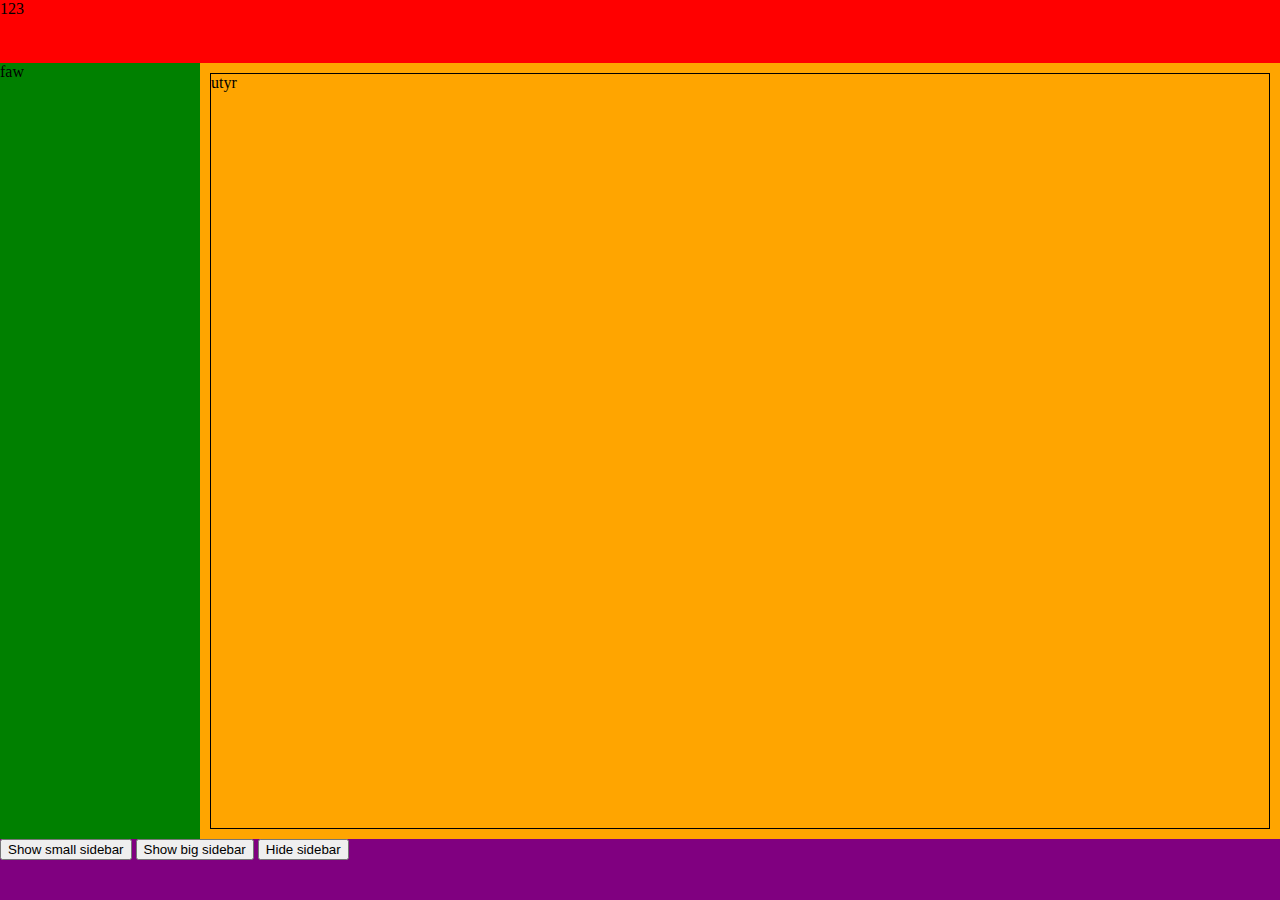
==== commit e7bfe878: "frontend/demo2 small layout change" ====
--- a/frontend/demo2/index.htm
+++ b/frontend/demo2/index.htm
@@ -13,47 +13,9 @@
     faw
   </div>
   <div id="main">
-    <div id="main-inner">
-    Lorem ipsum dolor sit amet, consectetuer adipiscing elit. Aenean commodo ligula eget dolor. Aenean massa. Cum sociis natoque penatibus et magnis dis parturient montes, nascetur ridiculus mus. Donec quam felis, ultricies nec, pellentesque eu, pretium quis, sem. Nulla consequat massa quis enim. Donec pede justo, fringilla vel, aliquet nec, vulputate eget, arcu. In enim justo, rhoncus ut, imperdiet a, venenatis vitae, justo. Nullam dictum felis eu pede mollis pretium. Integer tincidunt. Cras dapibus. Vivamus elementum semper nisi. Aenean vulputate eleifend tellus. Aenean leo ligula, porttitor eu, consequat vitae, eleifend ac, enim.
-
-    Aliquam lorem ante, dapibus in, viverra quis, feugiat a, tellus. Phasellus viverra nulla ut metus varius laoreet. Quisque rutrum. Aenean imperdiet. Etiam ultricies nisi vel augue. Curabitur ullamcorper ultricies nisi. Nam eget dui. Etiam rhoncus. Maecenas tempus, tellus eget condimentum rhoncus, sem quam semper libero, sit amet adipiscing sem neque sed ipsum. Nam quam nunc, blandit vel, luctus pulvinar, hendrerit id, lorem. Maecenas nec odio et ante tincidunt tempus. Donec vitae sapien ut libero venenatis faucibus. Nullam quis ante. Etiam sit amet orci eget eros faucibus tincidunt. Duis leo. Sed fringilla mauris sit amet nibh. Donec sodales sagittis magna.
-
-    Sed consequat, leo eget bibendum sodales, augue velit cursus nunc, quis gravida magna mi a libero. Fusce vulputate eleifend sapien. Vestibulum purus quam, scelerisque ut, mollis sed, nonummy id, metus. Nullam accumsan lorem in dui. Cras ultricies mi eu turpis hendrerit fringilla. Vestibulum ante ipsum primis in faucibus orci luctus et ultrices posuere cubilia Curae; In ac dui quis mi consectetuer lacinia. Nam pretium turpis et arcu. Duis arcu tortor, suscipit eget, imperdiet nec, imperdiet iaculis, ipsum. Sed aliquam ultrices mauris. Integer ante arcu, accumsan a, consectetuer eget, posuere ut, mauris. Praesent adipiscing.
-
-    Phasellus ullamcorper ipsum rutrum nunc. Nunc nonummy metus. Vestibulum volutpat pretium libero. Cras id dui. Aenean ut eros et nisl sagittis vestibulum. Nullam nulla eros, ultricies sit amet, nonummy id, imperdiet feugiat, pede. Sed lectus. Donec mollis hendrerit risus. Phasellus nec sem in justo pellentesque facilisis. Etiam imperdiet imperdiet orci. Nunc nec neque. Phasellus leo dolor, tempus non, auctor et, hendrerit quis, nisi. Curabitur ligula sapien, tincidunt non, euismod vitae, posuere imperdiet, leo. Maecenas malesuada. Praesent congue erat at massa. Sed cursus turpis vitae tortor. Donec posuere vulputate arcu. Phasellus accumsan cursus velit.
-
-    Vestibulum ante ipsum primis in faucibus orci luctus et ultrices posuere cubilia Curae; Sed aliquam, nisi quis porttitor congue, elit erat euismod orci, ac placerat dolor lectus quis orci. Phasellus consectetuer vestibulum elit. Aenean tellus metus, bibendum sed, posuere ac, mattis non, nunc. Vestibulum fringilla pede sit amet augue. In turpis. Pellentesque posuere. Praesent turpis. Aenean posuere, tortor sed cursus feugiat, nunc augue blandit nunc, eu sollicitudin urna dolor sagittis lacus. Donec elit libero, sodales nec, volutpat a, suscipit non, turpis. Nullam sagittis.
-
-    Suspendisse pulvinar, augue ac venenatis condimentum, sem libero volutpat nibh, nec pellentesque velit pede quis nunc. Vestibulum ante ipsum primis in faucibus orci luctus et ultrices posuere cubilia Curae; Fusce id purus. Ut varius tincidunt libero. Phasellus dolor. Maecenas vestibulum mollis diam. Pellentesque ut neque. Pellentesque habitant morbi tristique senectus et netus et malesuada fames ac turpis egestas. In dui magna, posuere eget, vestibulum et, tempor auctor, justo. In ac felis quis tortor malesuada pretium. Pellentesque auctor neque nec urna. Proin sapien ipsum, porta a, auctor quis, euismod ut, mi. Aenean viverra rhoncus pede.
-
-    Pellentesque habitant morbi tristique senectus et netus et malesuada fames ac turpis egestas. Ut non enim eleifend felis pretium feugiat. Vivamus quis mi. Phasellus a est. Phasellus magna. In hac habitasse platea dictumst. Curabitur at lacus ac velit ornare lobortis. Curabitur a felis in nunc fringilla tristique. Morbi mattis ullamcorper velit. Phasellus gravida semper nisi. Nullam vel sem. Pellentesque libero tortor, tincidunt et, tincidunt eget, semper nec, quam. Sed hendrerit. Morbi ac felis. Nunc egestas, augue at pellentesque laoreet, felis eros vehicula leo, at malesuada velit leo quis pede.
-
-    Donec interdum, metus et hendrerit aliquet, dolor diam sagittis ligula, eget egestas libero turpis vel mi. Nunc nulla. Fusce risus nisl, viverra et, tempor et, pretium in, sapien. Donec venenatis vulputate lorem. Morbi nec metus. Phasellus blandit leo ut odio. Maecenas ullamcorper, dui et placerat feugiat, eros pede varius nisi, condimentum viverra felis nunc et lorem. Sed magna purus, fermentum eu, tincidunt eu, varius ut, felis. In auctor lobortis lacus. Quisque libero metus, condimentum nec, tempor a, commodo mollis, magna. Vestibulum ullamcorper mauris at ligula. Fusce fermentum. Nullam cursus lacinia erat. Praesent blandit laoreet nibh.
-
-    Fusce convallis metus id felis luctus adipiscing. Pellentesque egestas, neque sit amet convallis pulvinar, justo nulla eleifend augue, ac auctor orci leo non est. Quisque id mi. Ut tincidunt tincidunt erat. Etiam feugiat lorem non metus. Vestibulum dapibus nunc ac augue. Curabitur vestibulum aliquam leo. Praesent egestas neque eu enim. In hac habitasse platea dictumst. Fusce a quam. Etiam ut purus mattis mauris sodales aliquam. Curabitur nisi. Quisque malesuada placerat nisl. Nam ipsum risus, rutrum vitae, vestibulum eu, molestie vel, lacus. Sed augue ipsum, egestas nec, vestibulum et, malesuada adipiscing, dui.
-
-    Vestibulum facilisis, purus nec pulvinar iaculis, ligula mi congue nunc, vitae euismod ligula urna in dolor. Mauris sollicitudin fermentum libero. Praesent nonummy mi in odio. Nunc interdum lacus sit amet orci. Vestibulum rutrum, mi nec elementum vehicula, eros quam gravida nisl, id fringilla neque ante vel mi. Morbi mollis tellus ac sapien. Phasellus volutpat, metus eget egestas mollis, lacus lacus blandit dui, id egestas quam mauris ut lacus. Fusce vel dui. Sed in libero ut nibh placerat accumsan. Proin faucibus arcu quis ante. In consectetuer turpis ut velit. Nulla sit amet est. Praesent metus tellus, elementum eu, semper a, adipiscing nec, purus.
-
-    Cras risus ipsum, faucibus ut, ullamcorper id, varius ac, leo. Suspendisse feugiat. Suspendisse enim turpis, dictum sed, iaculis a, condimentum nec, nisi. Praesent nec nisl a purus blandit viverra. Praesent ac massa at ligula laoreet iaculis. Nulla neque dolor, sagittis eget, iaculis quis, molestie non, velit. Mauris turpis nunc, blandit et, volutpat molestie, porta ut, ligula. Fusce pharetra convallis urna. Quisque ut nisi. Donec mi odio, faucibus at, scelerisque quis, convallis in, nisi. Suspendisse non nisl sit amet velit hendrerit rutrum. Ut leo. Ut a nisl id ante tempus hendrerit. Proin pretium, leo ac pellentesque mollis, felis nunc ultrices eros, sed gravida augue augue mollis justo.
-
-    Suspendisse eu ligula. Nulla facilisi. Donec id justo. Praesent porttitor, nulla vitae posuere iaculis, arcu nisl dignissim dolor, a pretium mi sem ut ipsum. Curabitur suscipit suscipit tellus. Praesent vestibulum dapibus nibh. Etiam iaculis nunc ac metus. Ut id nisl quis enim dignissim sagittis. Etiam sollicitudin, ipsum eu pulvinar rutrum, tellus ipsum laoreet sapien, quis venenatis ante odio sit amet eros. Proin magna. Duis vel nibh at velit scelerisque suscipit. Curabitur turpis. Vestibulum suscipit nulla quis orci. Fusce ac felis sit amet ligula pharetra condimentum. Maecenas egestas arcu quis ligula mattis placerat. Duis lobortis massa imperdiet quam. Suspendisse potenti.
-
-    Pellentesque commodo eros a enim. Vestibulum turpis sem, aliquet eget, lobortis pellentesque, rutrum eu, nisl. Sed libero. Aliquam erat volutpat. Etiam vitae tortor. Morbi vestibulum volutpat enim. Aliquam eu nunc. Nunc sed turpis. Sed mollis, eros et ultrices tempus, mauris ipsum aliquam libero, non adipiscing dolor urna a orci. Nulla porta dolor. Class aptent taciti sociosqu ad litora torquent per conubia nostra, per inceptos hymenaeos. Pellentesque dapibus hendrerit tortor. Praesent egestas tristique nibh. Sed a libero. Cras varius. Donec vitae orci sed dolor rutrum auctor. Fusce egestas elit eget lorem. Suspendisse nisl elit, rhoncus eget, elementum ac, condimentum eget, diam.
-
-    Nam at tortor in tellus interdum sagittis. Aliquam lobortis. Donec orci lectus, aliquam ut, faucibus non, euismod id, nulla. Curabitur blandit mollis lacus. Nam adipiscing. Vestibulum eu odio. Vivamus laoreet. Nullam tincidunt adipiscing enim. Phasellus tempus. Proin viverra, ligula sit amet ultrices semper, ligula arcu tristique sapien, a accumsan nisi mauris ac eros. Fusce neque. Suspendisse faucibus, nunc et pellentesque egestas, lacus ante convallis tellus, vitae iaculis lacus elit id tortor. Vivamus aliquet elit ac nisl. Fusce fermentum odio nec arcu. Vivamus euismod mauris. In ut quam vitae odio lacinia tincidunt. Praesent ut ligula non mi varius sagittis. Cras sagittis.
-
-    Praesent ac sem eget est egestas volutpat. Vivamus consectetuer hendrerit lacus. Cras non dolor. Vivamus in erat ut urna cursus vestibulum. Fusce commodo aliquam arcu. Nam commodo suscipit quam. Quisque id odio. Praesent venenatis metus at tortor pulvinar varius. Lorem ipsum dolor sit amet, consectetuer adipiscing elit. Aenean commodo ligula eget dolor. Aenean massa. Cum sociis natoque penatibus et magnis dis parturient montes, nascetur ridiculus mus. Donec quam felis, ultricies nec, pellentesque eu, pretium quis, sem. Nulla consequat massa quis enim. Donec pede justo, fringilla vel, aliquet nec, vulputate eget, arcu. In enim justo, rhoncus ut, imperdiet a, venenatis vitae, justo.
-
-    Nullam dictum felis eu pede mollis pretium. Integer tincidunt. Cras dapibus. Vivamus elementum semper nisi. Aenean vulputate eleifend tellus. Aenean leo ligula, porttitor eu, consequat vitae, eleifend ac, enim. Aliquam lorem ante, dapibus in, viverra quis, feugiat a, tellus. Phasellus viverra nulla ut metus varius laoreet. Quisque rutrum. Aenean imperdiet. Etiam ultricies nisi vel augue. Curabitur ullamcorper ultricies nisi. Nam eget dui. Etiam rhoncus. Maecenas tempus, tellus eget condimentum rhoncus, sem quam semper libero, sit amet adipiscing sem neque sed ipsum. Nam quam nunc, blandit vel, luctus pulvinar, hendrerit id, lorem. Maecenas nec odio et ante tincidunt tempus.
-
-    Donec vitae sapien ut libero venenatis faucibus. Nullam quis ante. Etiam sit amet orci eget eros faucibus tincidunt. Duis leo. Sed fringilla mauris sit amet nibh. Donec sodales sagittis magna. Sed consequat, leo eget bibendum sodales, augue velit cursus nunc, quis gravida magna mi a libero. Fusce vulputate eleifend sapien. Vestibulum purus quam, scelerisque ut, mollis sed, nonummy id, metus. Nullam accumsan lorem in dui. Cras ultricies mi eu turpis hendrerit fringilla. Vestibulum ante ipsum primis in faucibus orci luctus et ultrices posuere cubilia Curae; In ac dui quis mi consectetuer lacinia. Nam pretium turpis et arcu. Duis arcu tortor, suscipit eget, imperdiet nec, imperdiet iaculis, ipsum.
-
-    Sed aliquam ultrices mauris. Integer ante arcu, accumsan a, consectetuer eget, posuere ut, mauris. Praesent adipiscing. Phasellus ullamcorper ipsum rutrum nunc. Nunc nonummy metus. Vestibulum volutpat pretium libero. Cras id dui. Aenean ut eros et nisl sagittis vestibulum. Nullam nulla eros, ultricies sit amet, nonummy id, imperdiet feugiat, pede. Sed lectus. Donec mollis hendrerit risus. Phasellus nec sem in justo pellentesque facilisis. Etiam imperdiet imperdiet orci. Nunc nec neque. Phasellus leo dolor, tempus non, auctor et, hendrerit quis, nisi. Curabitur ligula sapien, tincidunt non, euismod vitae, posuere imperdiet, leo. Maecenas malesuada. Praesent congue erat at massa. Sed cursus turpis vitae tortor.
-
-    Donec posuere vulputate arcu. Phasellus accumsan cursus velit. Vestibulum ante ipsum primis in faucibus orci luctus et ultrices posuere cubilia Curae; Sed aliquam, nisi quis porttitor congue, elit erat euismod orci, ac placerat dolor lectus quis orci. Phasellus consectetuer vestibulum elit. Aenean tellus metus, bibendum sed, posuere ac, mattis non, nunc. Vestibulum fringilla pede sit amet augue. In turpis. Pellentesque posuere. Praesent turpis. Aenean posuere, tortor sed cursus feugiat, nunc augue blandit nunc, eu sollicitudin urna dolor sagittis lacus. Donec elit libero, sodales nec, volutpat a, suscipit non, turpis. Nullam sagittis.
-
-    Suspendisse pulvinar, augue ac venenatis condimentum, sem libero volutpat nibh, nec pellentesque velit pede quis nunc. Vestibulum ante ipsum primis in faucibus orci luctus et ultrices posuere cubilia Curae; Fusce id purus. Ut varius tincidunt libero. Phasellus dolor. Maecenas vestibulum mollis diam. Pellentesque ut neque. Pellentesque habitant morbi tristique senectus et netus et malesuada fames ac turpis egestas. In dui magna, posuere eget, vestibulum et, tempor auctor, justo. In ac felis quis tortor malesuada pretium. Pellentesque auctor neque nec urna. Proin sapien ipsum, porta a, auctor quis, euismod ut, mi. Aenean viverra rhoncus pede. Pellentesque habitant morbi tristique senectus et netus et malesuada fames ac turpis egestas. Ut non enim eleifend felis pretium feugiat. Vivamus quis mi. Phasellus a est. Phasellus magna. In hac habitasse platea dictumst. Curabitur at lacus ac velit ornare lobortis. Curabitur a felis in nunc fringilla tristique. Morbi mattis ullamcorper velit. Phasellus gravida semper nisi. Nullam vel sem. Pellentesque libero tortor, tincidunt et, tincidunt eget, semper nec, quam. Sed hendrerit. Morbi ac felis.
-    </div>
+  <div id="main-inner">
+   utyr
+  </div>
   </div>
   <div id="right">
    fds
